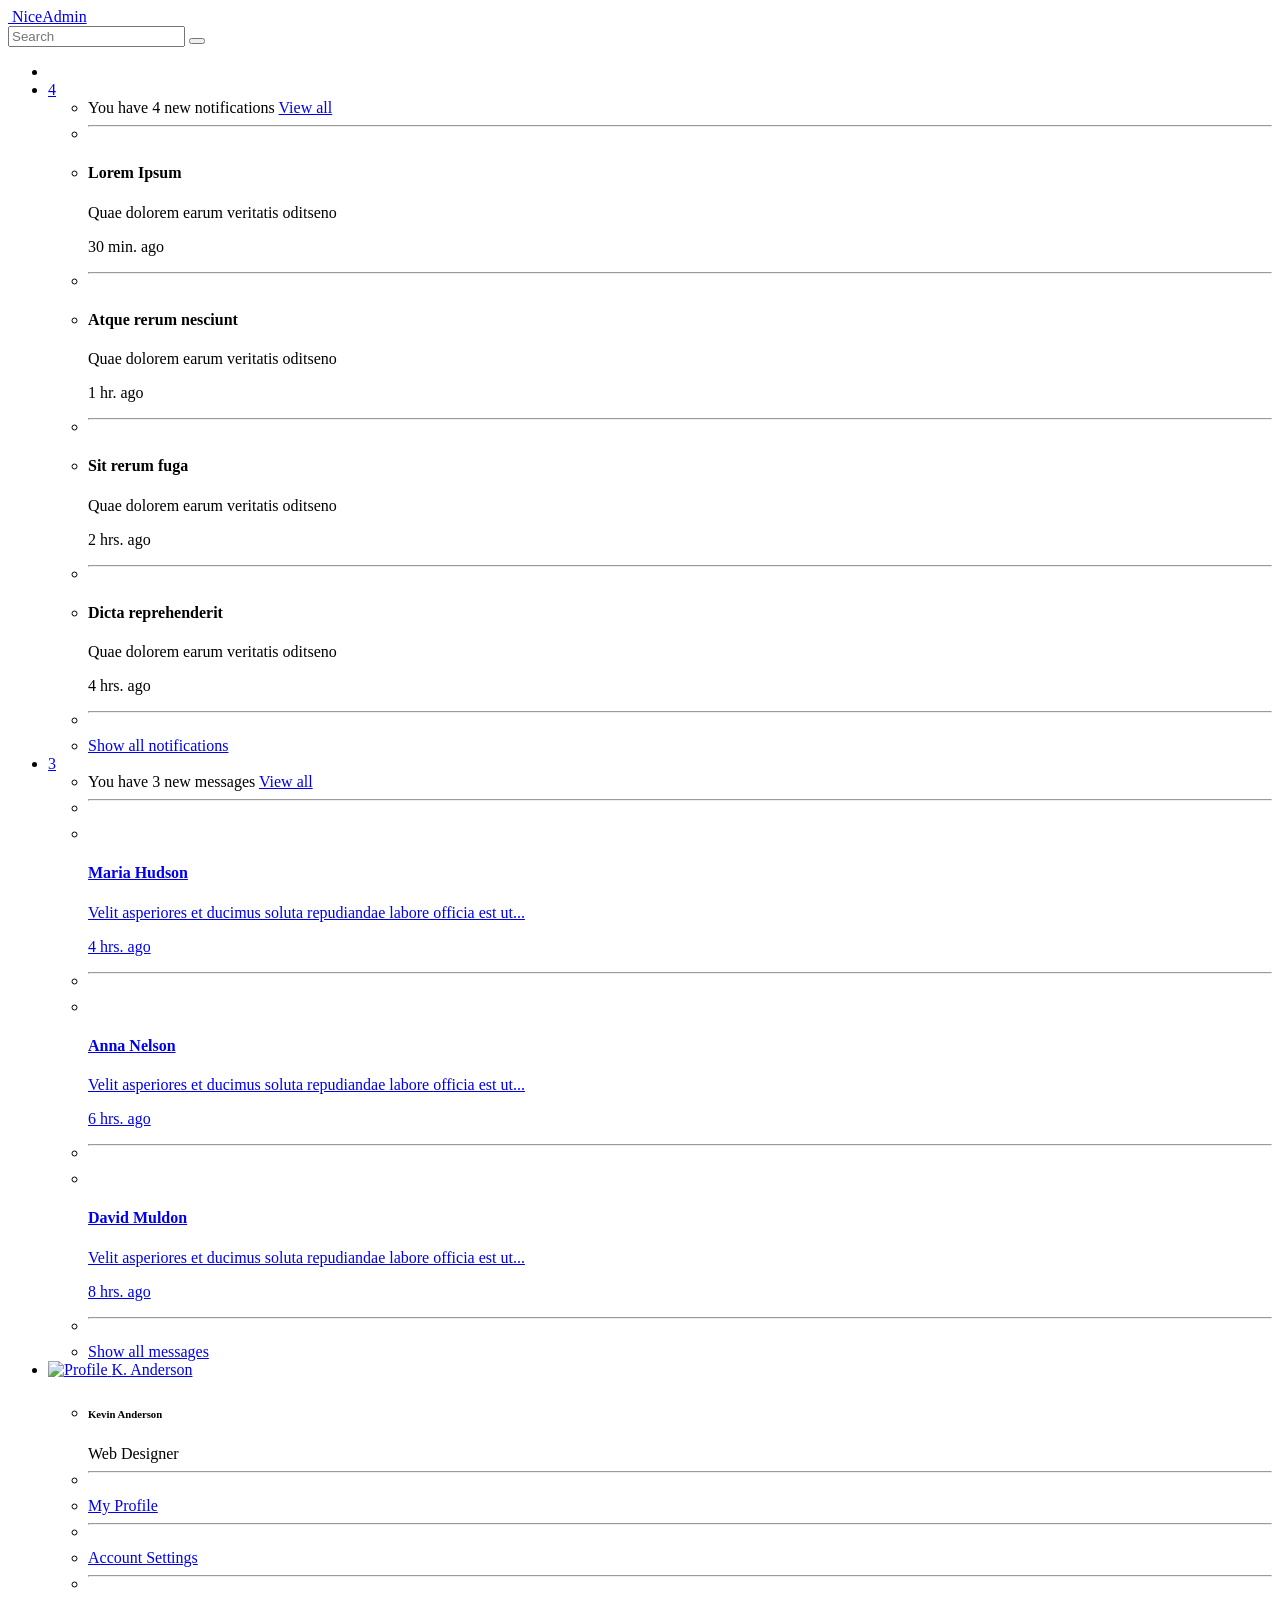
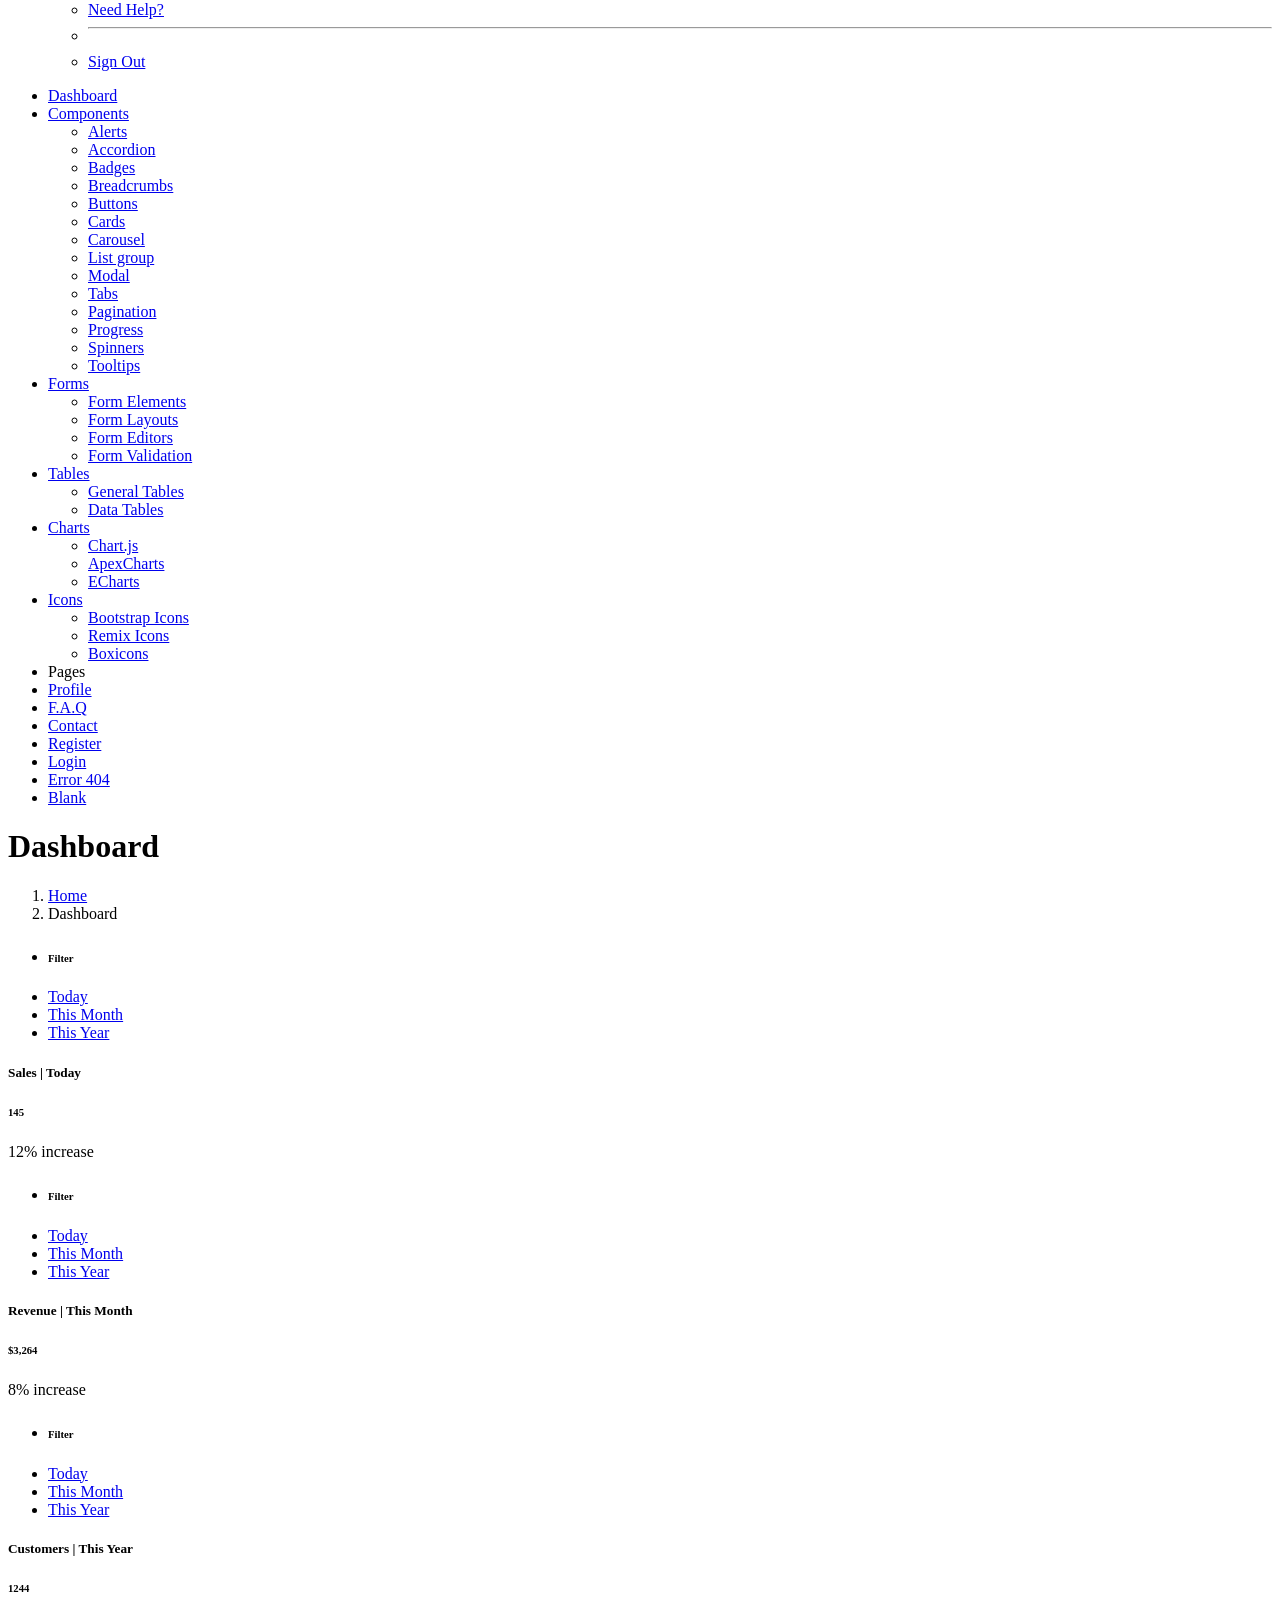
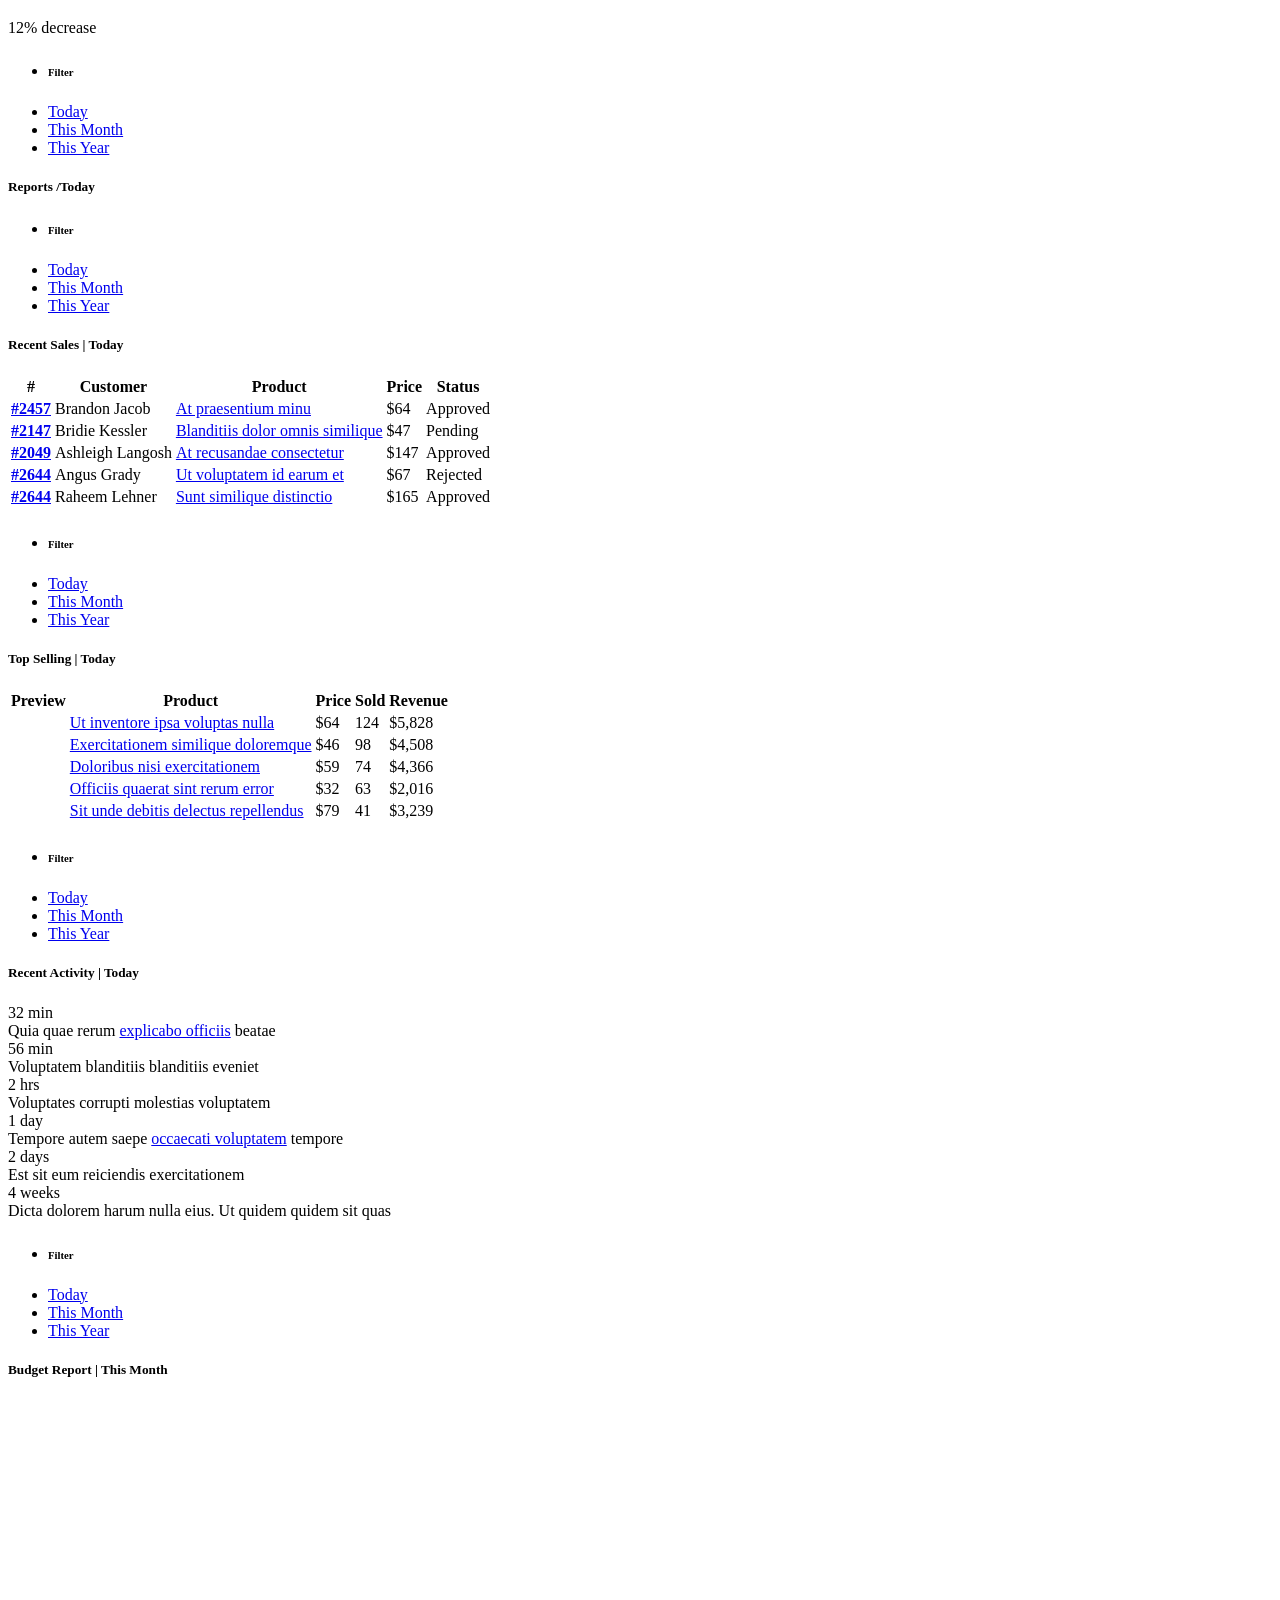
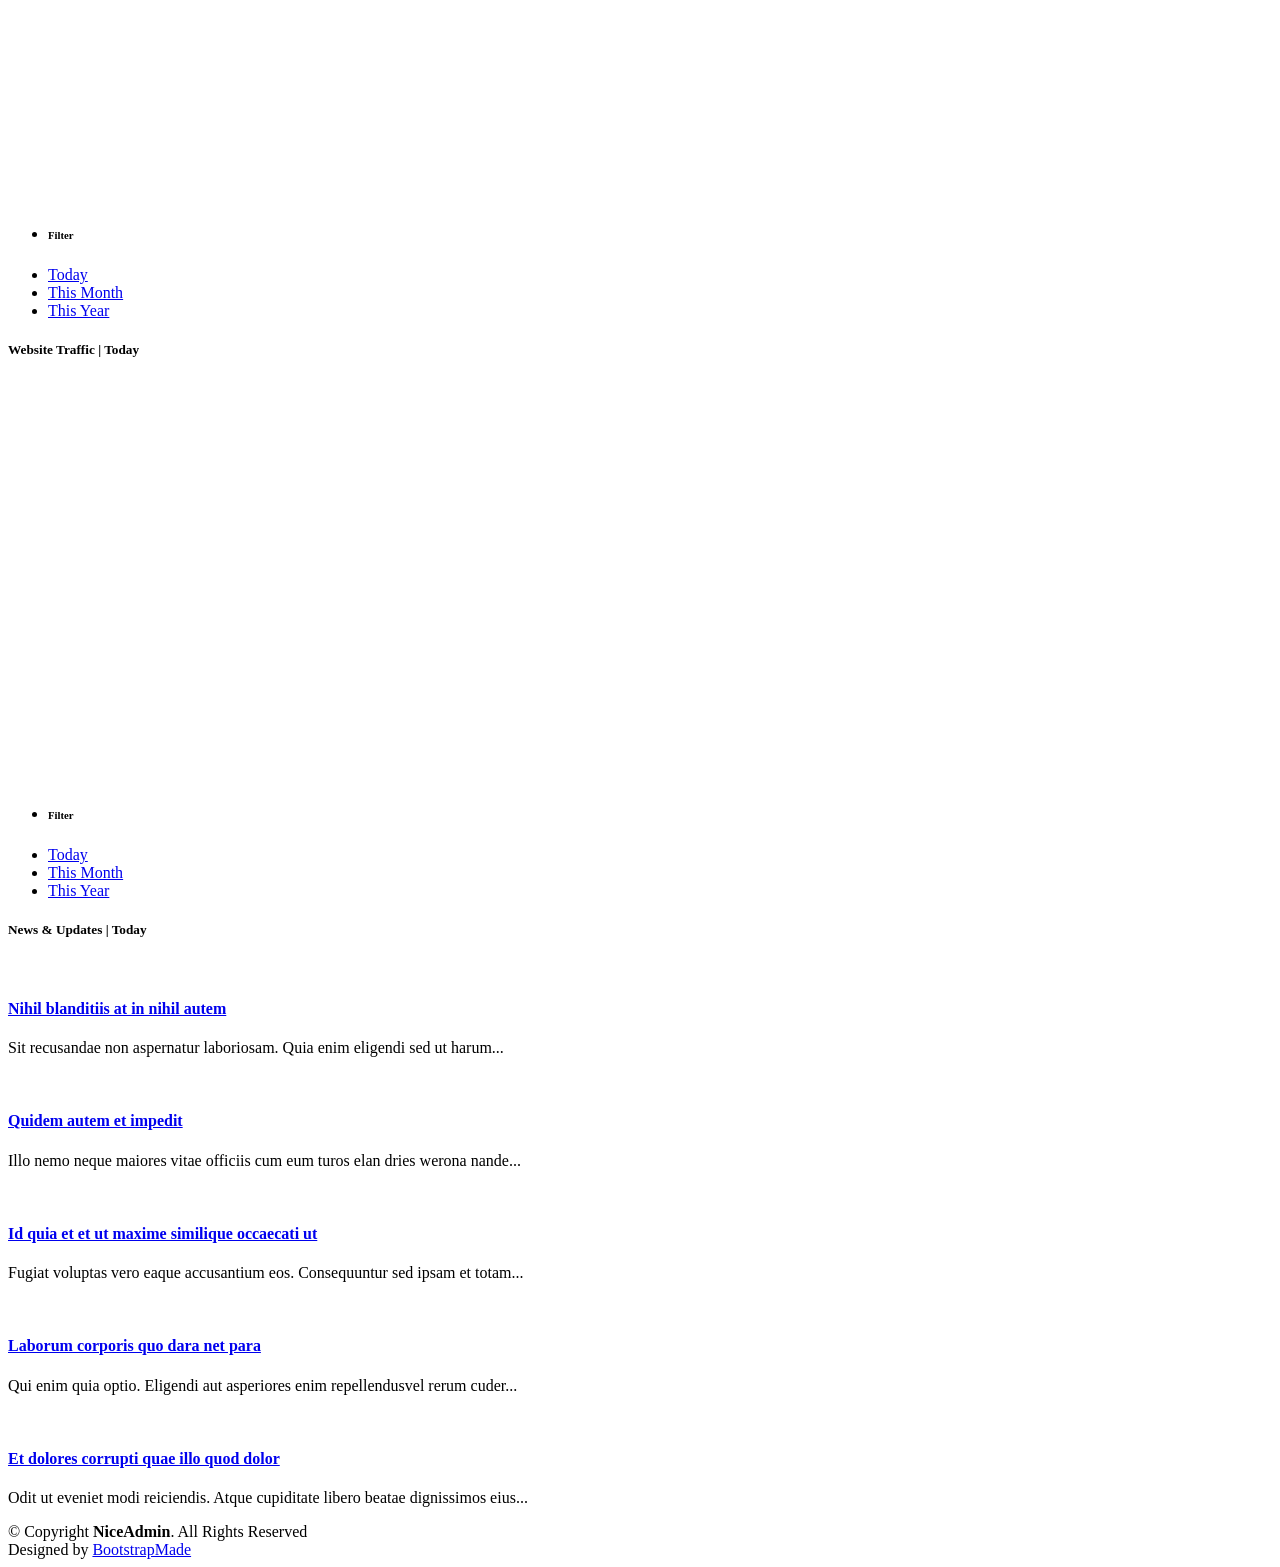
==== src/main/resources/templates/admin/index.html @ d0cbc2a8 "뷰 개발 - 부트스트랩 템플릿" ====
<!DOCTYPE html>
<html lang="en">

<head>
    <meta charset="utf-8">
    <meta content="width=device-width, initial-scale=1.0" name="viewport">

    <title>Dashboard - NiceAdmin Bootstrap Template</title>
    <meta content="" name="description">
    <meta content="" name="keywords">

    <!-- Favicons -->
    <link href="assets/img/favicon.png" rel="icon">
    <link href="assets/img/apple-touch-icon.png" rel="apple-touch-icon">

    <!-- Google Fonts -->
    <link href="https://fonts.gstatic.com" rel="preconnect">
    <link href="https://fonts.googleapis.com/css?family=Open+Sans:300,300i,400,400i,600,600i,700,700i|Nunito:300,300i,400,400i,600,600i,700,700i|Poppins:300,300i,400,400i,500,500i,600,600i,700,700i" rel="stylesheet">

    <!-- Vendor CSS Files -->
    <link href="assets/vendor/bootstrap/css/bootstrap.min.css" rel="stylesheet">
    <link href="assets/vendor/bootstrap-icons/bootstrap-icons.css" rel="stylesheet">
    <link href="assets/vendor/boxicons/css/boxicons.min.css" rel="stylesheet">
    <link href="assets/vendor/quill/quill.snow.css" rel="stylesheet">
    <link href="assets/vendor/quill/quill.bubble.css" rel="stylesheet">
    <link href="assets/vendor/remixicon/remixicon.css" rel="stylesheet">
    <link href="assets/vendor/simple-datatables/style.css" rel="stylesheet">

    <!-- Template Main CSS File -->
    <link href="assets/css/style.css" rel="stylesheet">

    <!-- =======================================================
    * Template Name: NiceAdmin
    * Updated: Sep 18 2023 with Bootstrap v5.3.2
    * Template URL: https://bootstrapmade.com/nice-admin-bootstrap-admin-html-template/
    * Author: BootstrapMade.com
    * License: https://bootstrapmade.com/license/
    ======================================================== -->
</head>

<body>

<!-- ======= Header ======= -->
<header id="header" class="header fixed-top d-flex align-items-center">

    <div class="d-flex align-items-center justify-content-between">
        <a href="index.html" class="logo d-flex align-items-center">
            <img src="assets/img/logo.png" alt="">
            <span class="d-none d-lg-block">NiceAdmin</span>
        </a>
        <i class="bi bi-list toggle-sidebar-btn"></i>
    </div><!-- End Logo -->

    <div class="search-bar">
        <form class="search-form d-flex align-items-center" method="POST" action="#">
            <input type="text" name="query" placeholder="Search" title="Enter search keyword">
            <button type="submit" title="Search"><i class="bi bi-search"></i></button>
        </form>
    </div><!-- End Search Bar -->

    <nav class="header-nav ms-auto">
        <ul class="d-flex align-items-center">

            <li class="nav-item d-block d-lg-none">
                <a class="nav-link nav-icon search-bar-toggle " href="#">
                    <i class="bi bi-search"></i>
                </a>
            </li><!-- End Search Icon-->

            <li class="nav-item dropdown">

                <a class="nav-link nav-icon" href="#" data-bs-toggle="dropdown">
                    <i class="bi bi-bell"></i>
                    <span class="badge bg-primary badge-number">4</span>
                </a><!-- End Notification Icon -->

                <ul class="dropdown-menu dropdown-menu-end dropdown-menu-arrow notifications">
                    <li class="dropdown-header">
                        You have 4 new notifications
                        <a href="#"><span class="badge rounded-pill bg-primary p-2 ms-2">View all</span></a>
                    </li>
                    <li>
                        <hr class="dropdown-divider">
                    </li>

                    <li class="notification-item">
                        <i class="bi bi-exclamation-circle text-warning"></i>
                        <div>
                            <h4>Lorem Ipsum</h4>
                            <p>Quae dolorem earum veritatis oditseno</p>
                            <p>30 min. ago</p>
                        </div>
                    </li>

                    <li>
                        <hr class="dropdown-divider">
                    </li>

                    <li class="notification-item">
                        <i class="bi bi-x-circle text-danger"></i>
                        <div>
                            <h4>Atque rerum nesciunt</h4>
                            <p>Quae dolorem earum veritatis oditseno</p>
                            <p>1 hr. ago</p>
                        </div>
                    </li>

                    <li>
                        <hr class="dropdown-divider">
                    </li>

                    <li class="notification-item">
                        <i class="bi bi-check-circle text-success"></i>
                        <div>
                            <h4>Sit rerum fuga</h4>
                            <p>Quae dolorem earum veritatis oditseno</p>
                            <p>2 hrs. ago</p>
                        </div>
                    </li>

                    <li>
                        <hr class="dropdown-divider">
                    </li>

                    <li class="notification-item">
                        <i class="bi bi-info-circle text-primary"></i>
                        <div>
                            <h4>Dicta reprehenderit</h4>
                            <p>Quae dolorem earum veritatis oditseno</p>
                            <p>4 hrs. ago</p>
                        </div>
                    </li>

                    <li>
                        <hr class="dropdown-divider">
                    </li>
                    <li class="dropdown-footer">
                        <a href="#">Show all notifications</a>
                    </li>

                </ul><!-- End Notification Dropdown Items -->

            </li><!-- End Notification Nav -->

            <li class="nav-item dropdown">

                <a class="nav-link nav-icon" href="#" data-bs-toggle="dropdown">
                    <i class="bi bi-chat-left-text"></i>
                    <span class="badge bg-success badge-number">3</span>
                </a><!-- End Messages Icon -->

                <ul class="dropdown-menu dropdown-menu-end dropdown-menu-arrow messages">
                    <li class="dropdown-header">
                        You have 3 new messages
                        <a href="#"><span class="badge rounded-pill bg-primary p-2 ms-2">View all</span></a>
                    </li>
                    <li>
                        <hr class="dropdown-divider">
                    </li>

                    <li class="message-item">
                        <a href="#">
                            <img src="assets/img/messages-1.jpg" alt="" class="rounded-circle">
                            <div>
                                <h4>Maria Hudson</h4>
                                <p>Velit asperiores et ducimus soluta repudiandae labore officia est ut...</p>
                                <p>4 hrs. ago</p>
                            </div>
                        </a>
                    </li>
                    <li>
                        <hr class="dropdown-divider">
                    </li>

                    <li class="message-item">
                        <a href="#">
                            <img src="assets/img/messages-2.jpg" alt="" class="rounded-circle">
                            <div>
                                <h4>Anna Nelson</h4>
                                <p>Velit asperiores et ducimus soluta repudiandae labore officia est ut...</p>
                                <p>6 hrs. ago</p>
                            </div>
                        </a>
                    </li>
                    <li>
                        <hr class="dropdown-divider">
                    </li>

                    <li class="message-item">
                        <a href="#">
                            <img src="assets/img/messages-3.jpg" alt="" class="rounded-circle">
                            <div>
                                <h4>David Muldon</h4>
                                <p>Velit asperiores et ducimus soluta repudiandae labore officia est ut...</p>
                                <p>8 hrs. ago</p>
                            </div>
                        </a>
                    </li>
                    <li>
                        <hr class="dropdown-divider">
                    </li>

                    <li class="dropdown-footer">
                        <a href="#">Show all messages</a>
                    </li>

                </ul><!-- End Messages Dropdown Items -->

            </li><!-- End Messages Nav -->

            <li class="nav-item dropdown pe-3">

                <a class="nav-link nav-profile d-flex align-items-center pe-0" href="#" data-bs-toggle="dropdown">
                    <img src="assets/img/profile-img.jpg" alt="Profile" class="rounded-circle">
                    <span class="d-none d-md-block dropdown-toggle ps-2">K. Anderson</span>
                </a><!-- End Profile Iamge Icon -->

                <ul class="dropdown-menu dropdown-menu-end dropdown-menu-arrow profile">
                    <li class="dropdown-header">
                        <h6>Kevin Anderson</h6>
                        <span>Web Designer</span>
                    </li>
                    <li>
                        <hr class="dropdown-divider">
                    </li>

                    <li>
                        <a class="dropdown-item d-flex align-items-center" href="users-profile.html">
                            <i class="bi bi-person"></i>
                            <span>My Profile</span>
                        </a>
                    </li>
                    <li>
                        <hr class="dropdown-divider">
                    </li>

                    <li>
                        <a class="dropdown-item d-flex align-items-center" href="users-profile.html">
                            <i class="bi bi-gear"></i>
                            <span>Account Settings</span>
                        </a>
                    </li>
                    <li>
                        <hr class="dropdown-divider">
                    </li>

                    <li>
                        <a class="dropdown-item d-flex align-items-center" href="pages-faq.html">
                            <i class="bi bi-question-circle"></i>
                            <span>Need Help?</span>
                        </a>
                    </li>
                    <li>
                        <hr class="dropdown-divider">
                    </li>

                    <li>
                        <a class="dropdown-item d-flex align-items-center" href="#">
                            <i class="bi bi-box-arrow-right"></i>
                            <span>Sign Out</span>
                        </a>
                    </li>

                </ul><!-- End Profile Dropdown Items -->
            </li><!-- End Profile Nav -->

        </ul>
    </nav><!-- End Icons Navigation -->

</header><!-- End Header -->

<!-- ======= Sidebar ======= -->
<aside id="sidebar" class="sidebar">

    <ul class="sidebar-nav" id="sidebar-nav">

        <li class="nav-item">
            <a class="nav-link " href="index.html">
                <i class="bi bi-grid"></i>
                <span>Dashboard</span>
            </a>
        </li><!-- End Dashboard Nav -->

        <li class="nav-item">
            <a class="nav-link collapsed" data-bs-target="#components-nav" data-bs-toggle="collapse" href="#">
                <i class="bi bi-menu-button-wide"></i><span>Components</span><i class="bi bi-chevron-down ms-auto"></i>
            </a>
            <ul id="components-nav" class="nav-content collapse " data-bs-parent="#sidebar-nav">
                <li>
                    <a href="components-alerts.html">
                        <i class="bi bi-circle"></i><span>Alerts</span>
                    </a>
                </li>
                <li>
                    <a href="components-accordion.html">
                        <i class="bi bi-circle"></i><span>Accordion</span>
                    </a>
                </li>
                <li>
                    <a href="components-badges.html">
                        <i class="bi bi-circle"></i><span>Badges</span>
                    </a>
                </li>
                <li>
                    <a href="components-breadcrumbs.html">
                        <i class="bi bi-circle"></i><span>Breadcrumbs</span>
                    </a>
                </li>
                <li>
                    <a href="components-buttons.html">
                        <i class="bi bi-circle"></i><span>Buttons</span>
                    </a>
                </li>
                <li>
                    <a href="components-cards.html">
                        <i class="bi bi-circle"></i><span>Cards</span>
                    </a>
                </li>
                <li>
                    <a href="components-carousel.html">
                        <i class="bi bi-circle"></i><span>Carousel</span>
                    </a>
                </li>
                <li>
                    <a href="components-list-group.html">
                        <i class="bi bi-circle"></i><span>List group</span>
                    </a>
                </li>
                <li>
                    <a href="components-modal.html">
                        <i class="bi bi-circle"></i><span>Modal</span>
                    </a>
                </li>
                <li>
                    <a href="components-tabs.html">
                        <i class="bi bi-circle"></i><span>Tabs</span>
                    </a>
                </li>
                <li>
                    <a href="components-pagination.html">
                        <i class="bi bi-circle"></i><span>Pagination</span>
                    </a>
                </li>
                <li>
                    <a href="components-progress.html">
                        <i class="bi bi-circle"></i><span>Progress</span>
                    </a>
                </li>
                <li>
                    <a href="components-spinners.html">
                        <i class="bi bi-circle"></i><span>Spinners</span>
                    </a>
                </li>
                <li>
                    <a href="components-tooltips.html">
                        <i class="bi bi-circle"></i><span>Tooltips</span>
                    </a>
                </li>
            </ul>
        </li><!-- End Components Nav -->

        <li class="nav-item">
            <a class="nav-link collapsed" data-bs-target="#forms-nav" data-bs-toggle="collapse" href="#">
                <i class="bi bi-journal-text"></i><span>Forms</span><i class="bi bi-chevron-down ms-auto"></i>
            </a>
            <ul id="forms-nav" class="nav-content collapse " data-bs-parent="#sidebar-nav">
                <li>
                    <a href="forms-elements.html">
                        <i class="bi bi-circle"></i><span>Form Elements</span>
                    </a>
                </li>
                <li>
                    <a href="forms-layouts.html">
                        <i class="bi bi-circle"></i><span>Form Layouts</span>
                    </a>
                </li>
                <li>
                    <a href="forms-editors.html">
                        <i class="bi bi-circle"></i><span>Form Editors</span>
                    </a>
                </li>
                <li>
                    <a href="forms-validation.html">
                        <i class="bi bi-circle"></i><span>Form Validation</span>
                    </a>
                </li>
            </ul>
        </li><!-- End Forms Nav -->

        <li class="nav-item">
            <a class="nav-link collapsed" data-bs-target="#tables-nav" data-bs-toggle="collapse" href="#">
                <i class="bi bi-layout-text-window-reverse"></i><span>Tables</span><i class="bi bi-chevron-down ms-auto"></i>
            </a>
            <ul id="tables-nav" class="nav-content collapse " data-bs-parent="#sidebar-nav">
                <li>
                    <a href="tables-general.html">
                        <i class="bi bi-circle"></i><span>General Tables</span>
                    </a>
                </li>
                <li>
                    <a href="tables-data.html">
                        <i class="bi bi-circle"></i><span>Data Tables</span>
                    </a>
                </li>
            </ul>
        </li><!-- End Tables Nav -->

        <li class="nav-item">
            <a class="nav-link collapsed" data-bs-target="#charts-nav" data-bs-toggle="collapse" href="#">
                <i class="bi bi-bar-chart"></i><span>Charts</span><i class="bi bi-chevron-down ms-auto"></i>
            </a>
            <ul id="charts-nav" class="nav-content collapse " data-bs-parent="#sidebar-nav">
                <li>
                    <a href="charts-chartjs.html">
                        <i class="bi bi-circle"></i><span>Chart.js</span>
                    </a>
                </li>
                <li>
                    <a href="charts-apexcharts.html">
                        <i class="bi bi-circle"></i><span>ApexCharts</span>
                    </a>
                </li>
                <li>
                    <a href="charts-echarts.html">
                        <i class="bi bi-circle"></i><span>ECharts</span>
                    </a>
                </li>
            </ul>
        </li><!-- End Charts Nav -->

        <li class="nav-item">
            <a class="nav-link collapsed" data-bs-target="#icons-nav" data-bs-toggle="collapse" href="#">
                <i class="bi bi-gem"></i><span>Icons</span><i class="bi bi-chevron-down ms-auto"></i>
            </a>
            <ul id="icons-nav" class="nav-content collapse " data-bs-parent="#sidebar-nav">
                <li>
                    <a href="icons-bootstrap.html">
                        <i class="bi bi-circle"></i><span>Bootstrap Icons</span>
                    </a>
                </li>
                <li>
                    <a href="icons-remix.html">
                        <i class="bi bi-circle"></i><span>Remix Icons</span>
                    </a>
                </li>
                <li>
                    <a href="icons-boxicons.html">
                        <i class="bi bi-circle"></i><span>Boxicons</span>
                    </a>
                </li>
            </ul>
        </li><!-- End Icons Nav -->

        <li class="nav-heading">Pages</li>

        <li class="nav-item">
            <a class="nav-link collapsed" href="users-profile.html">
                <i class="bi bi-person"></i>
                <span>Profile</span>
            </a>
        </li><!-- End Profile Page Nav -->

        <li class="nav-item">
            <a class="nav-link collapsed" href="pages-faq.html">
                <i class="bi bi-question-circle"></i>
                <span>F.A.Q</span>
            </a>
        </li><!-- End F.A.Q Page Nav -->

        <li class="nav-item">
            <a class="nav-link collapsed" href="pages-contact.html">
                <i class="bi bi-envelope"></i>
                <span>Contact</span>
            </a>
        </li><!-- End Contact Page Nav -->

        <li class="nav-item">
            <a class="nav-link collapsed" href="pages-register.html">
                <i class="bi bi-card-list"></i>
                <span>Register</span>
            </a>
        </li><!-- End Register Page Nav -->

        <li class="nav-item">
            <a class="nav-link collapsed" href="pages-login.html">
                <i class="bi bi-box-arrow-in-right"></i>
                <span>Login</span>
            </a>
        </li><!-- End Login Page Nav -->

        <li class="nav-item">
            <a class="nav-link collapsed" href="pages-error-404.html">
                <i class="bi bi-dash-circle"></i>
                <span>Error 404</span>
            </a>
        </li><!-- End Error 404 Page Nav -->

        <li class="nav-item">
            <a class="nav-link collapsed" href="pages-blank.html">
                <i class="bi bi-file-earmark"></i>
                <span>Blank</span>
            </a>
        </li><!-- End Blank Page Nav -->

    </ul>

</aside><!-- End Sidebar-->

<main id="main" class="main">

    <div class="pagetitle">
        <h1>Dashboard</h1>
        <nav>
            <ol class="breadcrumb">
                <li class="breadcrumb-item"><a href="index.html">Home</a></li>
                <li class="breadcrumb-item active">Dashboard</li>
            </ol>
        </nav>
    </div><!-- End Page Title -->

    <section class="section dashboard">
        <div class="row">

            <!-- Left side columns -->
            <div class="col-lg-8">
                <div class="row">

                    <!-- Sales Card -->
                    <div class="col-xxl-4 col-md-6">
                        <div class="card info-card sales-card">

                            <div class="filter">
                                <a class="icon" href="#" data-bs-toggle="dropdown"><i class="bi bi-three-dots"></i></a>
                                <ul class="dropdown-menu dropdown-menu-end dropdown-menu-arrow">
                                    <li class="dropdown-header text-start">
                                        <h6>Filter</h6>
                                    </li>

                                    <li><a class="dropdown-item" href="#">Today</a></li>
                                    <li><a class="dropdown-item" href="#">This Month</a></li>
                                    <li><a class="dropdown-item" href="#">This Year</a></li>
                                </ul>
                            </div>

                            <div class="card-body">
                                <h5 class="card-title">Sales <span>| Today</span></h5>

                                <div class="d-flex align-items-center">
                                    <div class="card-icon rounded-circle d-flex align-items-center justify-content-center">
                                        <i class="bi bi-cart"></i>
                                    </div>
                                    <div class="ps-3">
                                        <h6>145</h6>
                                        <span class="text-success small pt-1 fw-bold">12%</span> <span class="text-muted small pt-2 ps-1">increase</span>

                                    </div>
                                </div>
                            </div>

                        </div>
                    </div><!-- End Sales Card -->

                    <!-- Revenue Card -->
                    <div class="col-xxl-4 col-md-6">
                        <div class="card info-card revenue-card">

                            <div class="filter">
                                <a class="icon" href="#" data-bs-toggle="dropdown"><i class="bi bi-three-dots"></i></a>
                                <ul class="dropdown-menu dropdown-menu-end dropdown-menu-arrow">
                                    <li class="dropdown-header text-start">
                                        <h6>Filter</h6>
                                    </li>

                                    <li><a class="dropdown-item" href="#">Today</a></li>
                                    <li><a class="dropdown-item" href="#">This Month</a></li>
                                    <li><a class="dropdown-item" href="#">This Year</a></li>
                                </ul>
                            </div>

                            <div class="card-body">
                                <h5 class="card-title">Revenue <span>| This Month</span></h5>

                                <div class="d-flex align-items-center">
                                    <div class="card-icon rounded-circle d-flex align-items-center justify-content-center">
                                        <i class="bi bi-currency-dollar"></i>
                                    </div>
                                    <div class="ps-3">
                                        <h6>$3,264</h6>
                                        <span class="text-success small pt-1 fw-bold">8%</span> <span class="text-muted small pt-2 ps-1">increase</span>

                                    </div>
                                </div>
                            </div>

                        </div>
                    </div><!-- End Revenue Card -->

                    <!-- Customers Card -->
                    <div class="col-xxl-4 col-xl-12">

                        <div class="card info-card customers-card">

                            <div class="filter">
                                <a class="icon" href="#" data-bs-toggle="dropdown"><i class="bi bi-three-dots"></i></a>
                                <ul class="dropdown-menu dropdown-menu-end dropdown-menu-arrow">
                                    <li class="dropdown-header text-start">
                                        <h6>Filter</h6>
                                    </li>

                                    <li><a class="dropdown-item" href="#">Today</a></li>
                                    <li><a class="dropdown-item" href="#">This Month</a></li>
                                    <li><a class="dropdown-item" href="#">This Year</a></li>
                                </ul>
                            </div>

                            <div class="card-body">
                                <h5 class="card-title">Customers <span>| This Year</span></h5>

                                <div class="d-flex align-items-center">
                                    <div class="card-icon rounded-circle d-flex align-items-center justify-content-center">
                                        <i class="bi bi-people"></i>
                                    </div>
                                    <div class="ps-3">
                                        <h6>1244</h6>
                                        <span class="text-danger small pt-1 fw-bold">12%</span> <span class="text-muted small pt-2 ps-1">decrease</span>

                                    </div>
                                </div>

                            </div>
                        </div>

                    </div><!-- End Customers Card -->

                    <!-- Reports -->
                    <div class="col-12">
                        <div class="card">

                            <div class="filter">
                                <a class="icon" href="#" data-bs-toggle="dropdown"><i class="bi bi-three-dots"></i></a>
                                <ul class="dropdown-menu dropdown-menu-end dropdown-menu-arrow">
                                    <li class="dropdown-header text-start">
                                        <h6>Filter</h6>
                                    </li>

                                    <li><a class="dropdown-item" href="#">Today</a></li>
                                    <li><a class="dropdown-item" href="#">This Month</a></li>
                                    <li><a class="dropdown-item" href="#">This Year</a></li>
                                </ul>
                            </div>

                            <div class="card-body">
                                <h5 class="card-title">Reports <span>/Today</span></h5>

                                <!-- Line Chart -->
                                <div id="reportsChart"></div>

                                <script>
                                  document.addEventListener("DOMContentLoaded", () => {
                                    new ApexCharts(document.querySelector("#reportsChart"), {
                                      series: [{
                                        name: 'Sales',
                                        data: [31, 40, 28, 51, 42, 82, 56],
                                      }, {
                                        name: 'Revenue',
                                        data: [11, 32, 45, 32, 34, 52, 41]
                                      }, {
                                        name: 'Customers',
                                        data: [15, 11, 32, 18, 9, 24, 11]
                                      }],
                                      chart: {
                                        height: 350,
                                        type: 'area',
                                        toolbar: {
                                          show: false
                                        },
                                      },
                                      markers: {
                                        size: 4
                                      },
                                      colors: ['#4154f1', '#2eca6a', '#ff771d'],
                                      fill: {
                                        type: "gradient",
                                        gradient: {
                                          shadeIntensity: 1,
                                          opacityFrom: 0.3,
                                          opacityTo: 0.4,
                                          stops: [0, 90, 100]
                                        }
                                      },
                                      dataLabels: {
                                        enabled: false
                                      },
                                      stroke: {
                                        curve: 'smooth',
                                        width: 2
                                      },
                                      xaxis: {
                                        type: 'datetime',
                                        categories: ["2018-09-19T00:00:00.000Z", "2018-09-19T01:30:00.000Z", "2018-09-19T02:30:00.000Z", "2018-09-19T03:30:00.000Z", "2018-09-19T04:30:00.000Z", "2018-09-19T05:30:00.000Z", "2018-09-19T06:30:00.000Z"]
                                      },
                                      tooltip: {
                                        x: {
                                          format: 'dd/MM/yy HH:mm'
                                        },
                                      }
                                    }).render();
                                  });
                                </script>
                                <!-- End Line Chart -->

                            </div>

                        </div>
                    </div><!-- End Reports -->

                    <!-- Recent Sales -->
                    <div class="col-12">
                        <div class="card recent-sales overflow-auto">

                            <div class="filter">
                                <a class="icon" href="#" data-bs-toggle="dropdown"><i class="bi bi-three-dots"></i></a>
                                <ul class="dropdown-menu dropdown-menu-end dropdown-menu-arrow">
                                    <li class="dropdown-header text-start">
                                        <h6>Filter</h6>
                                    </li>

                                    <li><a class="dropdown-item" href="#">Today</a></li>
                                    <li><a class="dropdown-item" href="#">This Month</a></li>
                                    <li><a class="dropdown-item" href="#">This Year</a></li>
                                </ul>
                            </div>

                            <div class="card-body">
                                <h5 class="card-title">Recent Sales <span>| Today</span></h5>

                                <table class="table table-borderless datatable">
                                    <thead>
                                    <tr>
                                        <th scope="col">#</th>
                                        <th scope="col">Customer</th>
                                        <th scope="col">Product</th>
                                        <th scope="col">Price</th>
                                        <th scope="col">Status</th>
                                    </tr>
                                    </thead>
                                    <tbody>
                                    <tr>
                                        <th scope="row"><a href="#">#2457</a></th>
                                        <td>Brandon Jacob</td>
                                        <td><a href="#" class="text-primary">At praesentium minu</a></td>
                                        <td>$64</td>
                                        <td><span class="badge bg-success">Approved</span></td>
                                    </tr>
                                    <tr>
                                        <th scope="row"><a href="#">#2147</a></th>
                                        <td>Bridie Kessler</td>
                                        <td><a href="#" class="text-primary">Blanditiis dolor omnis similique</a></td>
                                        <td>$47</td>
                                        <td><span class="badge bg-warning">Pending</span></td>
                                    </tr>
                                    <tr>
                                        <th scope="row"><a href="#">#2049</a></th>
                                        <td>Ashleigh Langosh</td>
                                        <td><a href="#" class="text-primary">At recusandae consectetur</a></td>
                                        <td>$147</td>
                                        <td><span class="badge bg-success">Approved</span></td>
                                    </tr>
                                    <tr>
                                        <th scope="row"><a href="#">#2644</a></th>
                                        <td>Angus Grady</td>
                                        <td><a href="#" class="text-primar">Ut voluptatem id earum et</a></td>
                                        <td>$67</td>
                                        <td><span class="badge bg-danger">Rejected</span></td>
                                    </tr>
                                    <tr>
                                        <th scope="row"><a href="#">#2644</a></th>
                                        <td>Raheem Lehner</td>
                                        <td><a href="#" class="text-primary">Sunt similique distinctio</a></td>
                                        <td>$165</td>
                                        <td><span class="badge bg-success">Approved</span></td>
                                    </tr>
                                    </tbody>
                                </table>

                            </div>

                        </div>
                    </div><!-- End Recent Sales -->

                    <!-- Top Selling -->
                    <div class="col-12">
                        <div class="card top-selling overflow-auto">

                            <div class="filter">
                                <a class="icon" href="#" data-bs-toggle="dropdown"><i class="bi bi-three-dots"></i></a>
                                <ul class="dropdown-menu dropdown-menu-end dropdown-menu-arrow">
                                    <li class="dropdown-header text-start">
                                        <h6>Filter</h6>
                                    </li>

                                    <li><a class="dropdown-item" href="#">Today</a></li>
                                    <li><a class="dropdown-item" href="#">This Month</a></li>
                                    <li><a class="dropdown-item" href="#">This Year</a></li>
                                </ul>
                            </div>

                            <div class="card-body pb-0">
                                <h5 class="card-title">Top Selling <span>| Today</span></h5>

                                <table class="table table-borderless">
                                    <thead>
                                    <tr>
                                        <th scope="col">Preview</th>
                                        <th scope="col">Product</th>
                                        <th scope="col">Price</th>
                                        <th scope="col">Sold</th>
                                        <th scope="col">Revenue</th>
                                    </tr>
                                    </thead>
                                    <tbody>
                                    <tr>
                                        <th scope="row"><a href="#"><img src="assets/img/product-1.jpg" alt=""></a></th>
                                        <td><a href="#" class="text-primary fw-bold">Ut inventore ipsa voluptas nulla</a></td>
                                        <td>$64</td>
                                        <td class="fw-bold">124</td>
                                        <td>$5,828</td>
                                    </tr>
                                    <tr>
                                        <th scope="row"><a href="#"><img src="assets/img/product-2.jpg" alt=""></a></th>
                                        <td><a href="#" class="text-primary fw-bold">Exercitationem similique doloremque</a></td>
                                        <td>$46</td>
                                        <td class="fw-bold">98</td>
                                        <td>$4,508</td>
                                    </tr>
                                    <tr>
                                        <th scope="row"><a href="#"><img src="assets/img/product-3.jpg" alt=""></a></th>
                                        <td><a href="#" class="text-primary fw-bold">Doloribus nisi exercitationem</a></td>
                                        <td>$59</td>
                                        <td class="fw-bold">74</td>
                                        <td>$4,366</td>
                                    </tr>
                                    <tr>
                                        <th scope="row"><a href="#"><img src="assets/img/product-4.jpg" alt=""></a></th>
                                        <td><a href="#" class="text-primary fw-bold">Officiis quaerat sint rerum error</a></td>
                                        <td>$32</td>
                                        <td class="fw-bold">63</td>
                                        <td>$2,016</td>
                                    </tr>
                                    <tr>
                                        <th scope="row"><a href="#"><img src="assets/img/product-5.jpg" alt=""></a></th>
                                        <td><a href="#" class="text-primary fw-bold">Sit unde debitis delectus repellendus</a></td>
                                        <td>$79</td>
                                        <td class="fw-bold">41</td>
                                        <td>$3,239</td>
                                    </tr>
                                    </tbody>
                                </table>

                            </div>

                        </div>
                    </div><!-- End Top Selling -->

                </div>
            </div><!-- End Left side columns -->

            <!-- Right side columns -->
            <div class="col-lg-4">

                <!-- Recent Activity -->
                <div class="card">
                    <div class="filter">
                        <a class="icon" href="#" data-bs-toggle="dropdown"><i class="bi bi-three-dots"></i></a>
                        <ul class="dropdown-menu dropdown-menu-end dropdown-menu-arrow">
                            <li class="dropdown-header text-start">
                                <h6>Filter</h6>
                            </li>

                            <li><a class="dropdown-item" href="#">Today</a></li>
                            <li><a class="dropdown-item" href="#">This Month</a></li>
                            <li><a class="dropdown-item" href="#">This Year</a></li>
                        </ul>
                    </div>

                    <div class="card-body">
                        <h5 class="card-title">Recent Activity <span>| Today</span></h5>

                        <div class="activity">

                            <div class="activity-item d-flex">
                                <div class="activite-label">32 min</div>
                                <i class='bi bi-circle-fill activity-badge text-success align-self-start'></i>
                                <div class="activity-content">
                                    Quia quae rerum <a href="#" class="fw-bold text-dark">explicabo officiis</a> beatae
                                </div>
                            </div><!-- End activity item-->

                            <div class="activity-item d-flex">
                                <div class="activite-label">56 min</div>
                                <i class='bi bi-circle-fill activity-badge text-danger align-self-start'></i>
                                <div class="activity-content">
                                    Voluptatem blanditiis blanditiis eveniet
                                </div>
                            </div><!-- End activity item-->

                            <div class="activity-item d-flex">
                                <div class="activite-label">2 hrs</div>
                                <i class='bi bi-circle-fill activity-badge text-primary align-self-start'></i>
                                <div class="activity-content">
                                    Voluptates corrupti molestias voluptatem
                                </div>
                            </div><!-- End activity item-->

                            <div class="activity-item d-flex">
                                <div class="activite-label">1 day</div>
                                <i class='bi bi-circle-fill activity-badge text-info align-self-start'></i>
                                <div class="activity-content">
                                    Tempore autem saepe <a href="#" class="fw-bold text-dark">occaecati voluptatem</a> tempore
                                </div>
                            </div><!-- End activity item-->

                            <div class="activity-item d-flex">
                                <div class="activite-label">2 days</div>
                                <i class='bi bi-circle-fill activity-badge text-warning align-self-start'></i>
                                <div class="activity-content">
                                    Est sit eum reiciendis exercitationem
                                </div>
                            </div><!-- End activity item-->

                            <div class="activity-item d-flex">
                                <div class="activite-label">4 weeks</div>
                                <i class='bi bi-circle-fill activity-badge text-muted align-self-start'></i>
                                <div class="activity-content">
                                    Dicta dolorem harum nulla eius. Ut quidem quidem sit quas
                                </div>
                            </div><!-- End activity item-->

                        </div>

                    </div>
                </div><!-- End Recent Activity -->

                <!-- Budget Report -->
                <div class="card">
                    <div class="filter">
                        <a class="icon" href="#" data-bs-toggle="dropdown"><i class="bi bi-three-dots"></i></a>
                        <ul class="dropdown-menu dropdown-menu-end dropdown-menu-arrow">
                            <li class="dropdown-header text-start">
                                <h6>Filter</h6>
                            </li>

                            <li><a class="dropdown-item" href="#">Today</a></li>
                            <li><a class="dropdown-item" href="#">This Month</a></li>
                            <li><a class="dropdown-item" href="#">This Year</a></li>
                        </ul>
                    </div>

                    <div class="card-body pb-0">
                        <h5 class="card-title">Budget Report <span>| This Month</span></h5>

                        <div id="budgetChart" style="min-height: 400px;" class="echart"></div>

                        <script>
                          document.addEventListener("DOMContentLoaded", () => {
                            var budgetChart = echarts.init(document.querySelector("#budgetChart")).setOption({
                              legend: {
                                data: ['Allocated Budget', 'Actual Spending']
                              },
                              radar: {
                                // shape: 'circle',
                                indicator: [{
                                  name: 'Sales',
                                  max: 6500
                                },
                                  {
                                    name: 'Administration',
                                    max: 16000
                                  },
                                  {
                                    name: 'Information Technology',
                                    max: 30000
                                  },
                                  {
                                    name: 'Customer Support',
                                    max: 38000
                                  },
                                  {
                                    name: 'Development',
                                    max: 52000
                                  },
                                  {
                                    name: 'Marketing',
                                    max: 25000
                                  }
                                ]
                              },
                              series: [{
                                name: 'Budget vs spending',
                                type: 'radar',
                                data: [{
                                  value: [4200, 3000, 20000, 35000, 50000, 18000],
                                  name: 'Allocated Budget'
                                },
                                  {
                                    value: [5000, 14000, 28000, 26000, 42000, 21000],
                                    name: 'Actual Spending'
                                  }
                                ]
                              }]
                            });
                          });
                        </script>

                    </div>
                </div><!-- End Budget Report -->

                <!-- Website Traffic -->
                <div class="card">
                    <div class="filter">
                        <a class="icon" href="#" data-bs-toggle="dropdown"><i class="bi bi-three-dots"></i></a>
                        <ul class="dropdown-menu dropdown-menu-end dropdown-menu-arrow">
                            <li class="dropdown-header text-start">
                                <h6>Filter</h6>
                            </li>

                            <li><a class="dropdown-item" href="#">Today</a></li>
                            <li><a class="dropdown-item" href="#">This Month</a></li>
                            <li><a class="dropdown-item" href="#">This Year</a></li>
                        </ul>
                    </div>

                    <div class="card-body pb-0">
                        <h5 class="card-title">Website Traffic <span>| Today</span></h5>

                        <div id="trafficChart" style="min-height: 400px;" class="echart"></div>

                        <script>
                          document.addEventListener("DOMContentLoaded", () => {
                            echarts.init(document.querySelector("#trafficChart")).setOption({
                              tooltip: {
                                trigger: 'item'
                              },
                              legend: {
                                top: '5%',
                                left: 'center'
                              },
                              series: [{
                                name: 'Access From',
                                type: 'pie',
                                radius: ['40%', '70%'],
                                avoidLabelOverlap: false,
                                label: {
                                  show: false,
                                  position: 'center'
                                },
                                emphasis: {
                                  label: {
                                    show: true,
                                    fontSize: '18',
                                    fontWeight: 'bold'
                                  }
                                },
                                labelLine: {
                                  show: false
                                },
                                data: [{
                                  value: 1048,
                                  name: 'Search Engine'
                                },
                                  {
                                    value: 735,
                                    name: 'Direct'
                                  },
                                  {
                                    value: 580,
                                    name: 'Email'
                                  },
                                  {
                                    value: 484,
                                    name: 'Union Ads'
                                  },
                                  {
                                    value: 300,
                                    name: 'Video Ads'
                                  }
                                ]
                              }]
                            });
                          });
                        </script>

                    </div>
                </div><!-- End Website Traffic -->

                <!-- News & Updates Traffic -->
                <div class="card">
                    <div class="filter">
                        <a class="icon" href="#" data-bs-toggle="dropdown"><i class="bi bi-three-dots"></i></a>
                        <ul class="dropdown-menu dropdown-menu-end dropdown-menu-arrow">
                            <li class="dropdown-header text-start">
                                <h6>Filter</h6>
                            </li>

                            <li><a class="dropdown-item" href="#">Today</a></li>
                            <li><a class="dropdown-item" href="#">This Month</a></li>
                            <li><a class="dropdown-item" href="#">This Year</a></li>
                        </ul>
                    </div>

                    <div class="card-body pb-0">
                        <h5 class="card-title">News &amp; Updates <span>| Today</span></h5>

                        <div class="news">
                            <div class="post-item clearfix">
                                <img src="assets/img/news-1.jpg" alt="">
                                <h4><a href="#">Nihil blanditiis at in nihil autem</a></h4>
                                <p>Sit recusandae non aspernatur laboriosam. Quia enim eligendi sed ut harum...</p>
                            </div>

                            <div class="post-item clearfix">
                                <img src="assets/img/news-2.jpg" alt="">
                                <h4><a href="#">Quidem autem et impedit</a></h4>
                                <p>Illo nemo neque maiores vitae officiis cum eum turos elan dries werona nande...</p>
                            </div>

                            <div class="post-item clearfix">
                                <img src="assets/img/news-3.jpg" alt="">
                                <h4><a href="#">Id quia et et ut maxime similique occaecati ut</a></h4>
                                <p>Fugiat voluptas vero eaque accusantium eos. Consequuntur sed ipsam et totam...</p>
                            </div>

                            <div class="post-item clearfix">
                                <img src="assets/img/news-4.jpg" alt="">
                                <h4><a href="#">Laborum corporis quo dara net para</a></h4>
                                <p>Qui enim quia optio. Eligendi aut asperiores enim repellendusvel rerum cuder...</p>
                            </div>

                            <div class="post-item clearfix">
                                <img src="assets/img/news-5.jpg" alt="">
                                <h4><a href="#">Et dolores corrupti quae illo quod dolor</a></h4>
                                <p>Odit ut eveniet modi reiciendis. Atque cupiditate libero beatae dignissimos eius...</p>
                            </div>

                        </div><!-- End sidebar recent posts-->

                    </div>
                </div><!-- End News & Updates -->

            </div><!-- End Right side columns -->

        </div>
    </section>

</main><!-- End #main -->

<!-- ======= Footer ======= -->
<footer id="footer" class="footer">
    <div class="copyright">
        &copy; Copyright <strong><span>NiceAdmin</span></strong>. All Rights Reserved
    </div>
    <div class="credits">
        <!-- All the links in the footer should remain intact. -->
        <!-- You can delete the links only if you purchased the pro version. -->
        <!-- Licensing information: https://bootstrapmade.com/license/ -->
        <!-- Purchase the pro version with working PHP/AJAX contact form: https://bootstrapmade.com/nice-admin-bootstrap-admin-html-template/ -->
        Designed by <a href="https://bootstrapmade.com/">BootstrapMade</a>
    </div>
</footer><!-- End Footer -->

<a href="#" class="back-to-top d-flex align-items-center justify-content-center"><i class="bi bi-arrow-up-short"></i></a>

<!-- Vendor JS Files -->
<script src="assets/vendor/apexcharts/apexcharts.min.js"></script>
<script src="assets/vendor/bootstrap/js/bootstrap.bundle.min.js"></script>
<script src="assets/vendor/chart.js/chart.umd.js"></script>
<script src="assets/vendor/echarts/echarts.min.js"></script>
<script src="assets/vendor/quill/quill.min.js"></script>
<script src="assets/vendor/simple-datatables/simple-datatables.js"></script>
<script src="assets/vendor/tinymce/tinymce.min.js"></script>
<script src="assets/vendor/php-email-form/validate.js"></script>

<!-- Template Main JS File -->
<script src="assets/js/main.js"></script>

</body>

</html>
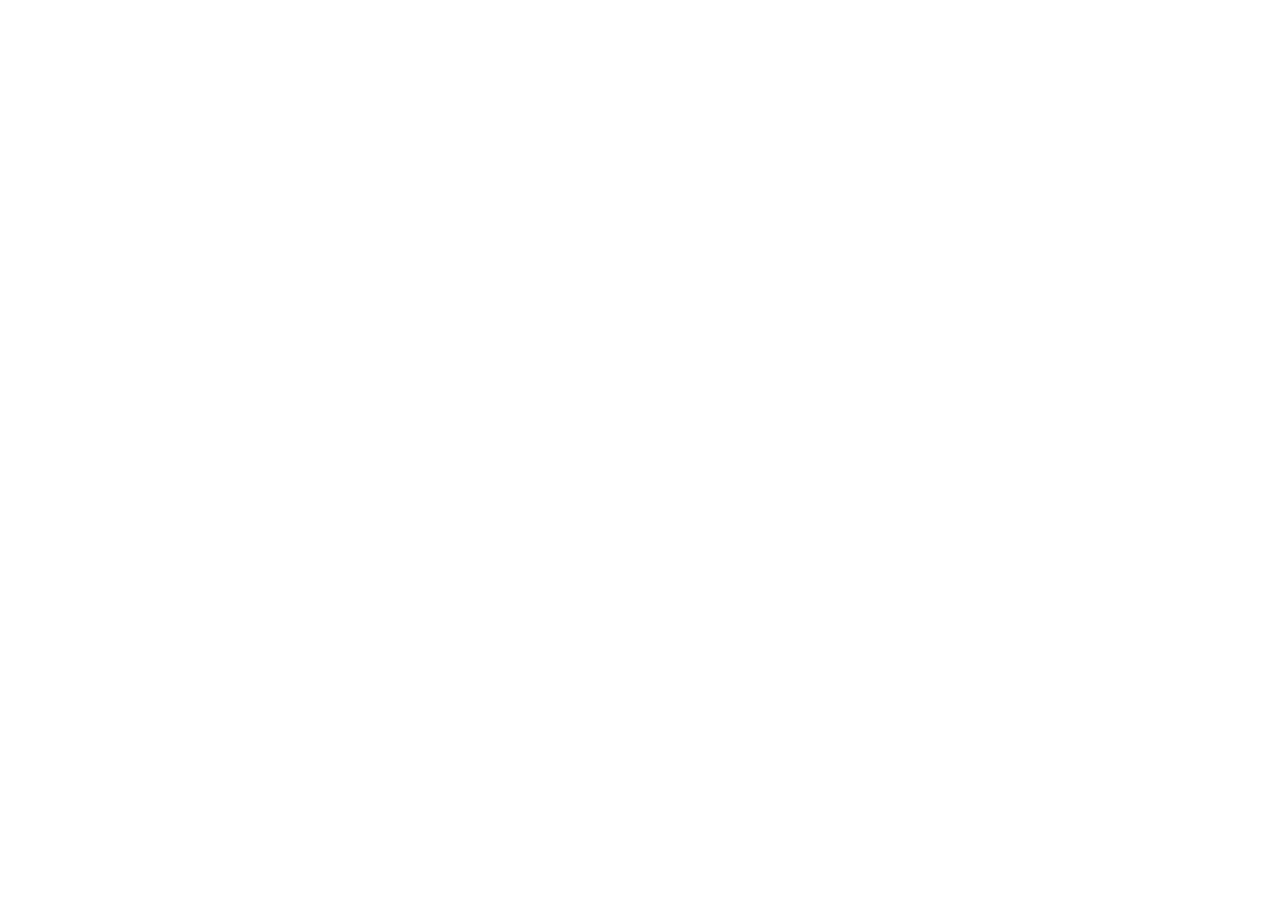
==== commit 03a48f2e: "대시보드 개발 - 뷰" ====
--- a/src/main/resources/templates/admin/index.html
+++ b/src/main/resources/templates/admin/index.html
@@ -1,522 +1,10 @@
 <!DOCTYPE html>
-<html lang="en">
-
-<head>
-    <meta charset="utf-8">
-    <meta content="width=device-width, initial-scale=1.0" name="viewport">
-
-    <title>Dashboard - NiceAdmin Bootstrap Template</title>
-    <meta content="" name="description">
-    <meta content="" name="keywords">
-
-    <!-- Favicons -->
-    <link href="assets/img/favicon.png" rel="icon">
-    <link href="assets/img/apple-touch-icon.png" rel="apple-touch-icon">
-
-    <!-- Google Fonts -->
-    <link href="https://fonts.gstatic.com" rel="preconnect">
-    <link href="https://fonts.googleapis.com/css?family=Open+Sans:300,300i,400,400i,600,600i,700,700i|Nunito:300,300i,400,400i,600,600i,700,700i|Poppins:300,300i,400,400i,500,500i,600,600i,700,700i" rel="stylesheet">
-
-    <!-- Vendor CSS Files -->
-    <link href="assets/vendor/bootstrap/css/bootstrap.min.css" rel="stylesheet">
-    <link href="assets/vendor/bootstrap-icons/bootstrap-icons.css" rel="stylesheet">
-    <link href="assets/vendor/boxicons/css/boxicons.min.css" rel="stylesheet">
-    <link href="assets/vendor/quill/quill.snow.css" rel="stylesheet">
-    <link href="assets/vendor/quill/quill.bubble.css" rel="stylesheet">
-    <link href="assets/vendor/remixicon/remixicon.css" rel="stylesheet">
-    <link href="assets/vendor/simple-datatables/style.css" rel="stylesheet">
-
-    <!-- Template Main CSS File -->
-    <link href="assets/css/style.css" rel="stylesheet">
-
-    <!-- =======================================================
-    * Template Name: NiceAdmin
-    * Updated: Sep 18 2023 with Bootstrap v5.3.2
-    * Template URL: https://bootstrapmade.com/nice-admin-bootstrap-admin-html-template/
-    * Author: BootstrapMade.com
-    * License: https://bootstrapmade.com/license/
-    ======================================================== -->
-</head>
-
+<html lang="ko" xmlns:th="http://www.thymeleaf.org" th:replace="~{admin/layouts/layout-admin :: layout(~{::main})}">
 <body>
-
-<!-- ======= Header ======= -->
-<header id="header" class="header fixed-top d-flex align-items-center">
-
-    <div class="d-flex align-items-center justify-content-between">
-        <a href="index.html" class="logo d-flex align-items-center">
-            <img src="assets/img/logo.png" alt="">
-            <span class="d-none d-lg-block">NiceAdmin</span>
-        </a>
-        <i class="bi bi-list toggle-sidebar-btn"></i>
-    </div><!-- End Logo -->
-
-    <div class="search-bar">
-        <form class="search-form d-flex align-items-center" method="POST" action="#">
-            <input type="text" name="query" placeholder="Search" title="Enter search keyword">
-            <button type="submit" title="Search"><i class="bi bi-search"></i></button>
-        </form>
-    </div><!-- End Search Bar -->
-
-    <nav class="header-nav ms-auto">
-        <ul class="d-flex align-items-center">
-
-            <li class="nav-item d-block d-lg-none">
-                <a class="nav-link nav-icon search-bar-toggle " href="#">
-                    <i class="bi bi-search"></i>
-                </a>
-            </li><!-- End Search Icon-->
-
-            <li class="nav-item dropdown">
-
-                <a class="nav-link nav-icon" href="#" data-bs-toggle="dropdown">
-                    <i class="bi bi-bell"></i>
-                    <span class="badge bg-primary badge-number">4</span>
-                </a><!-- End Notification Icon -->
-
-                <ul class="dropdown-menu dropdown-menu-end dropdown-menu-arrow notifications">
-                    <li class="dropdown-header">
-                        You have 4 new notifications
-                        <a href="#"><span class="badge rounded-pill bg-primary p-2 ms-2">View all</span></a>
-                    </li>
-                    <li>
-                        <hr class="dropdown-divider">
-                    </li>
-
-                    <li class="notification-item">
-                        <i class="bi bi-exclamation-circle text-warning"></i>
-                        <div>
-                            <h4>Lorem Ipsum</h4>
-                            <p>Quae dolorem earum veritatis oditseno</p>
-                            <p>30 min. ago</p>
-                        </div>
-                    </li>
-
-                    <li>
-                        <hr class="dropdown-divider">
-                    </li>
-
-                    <li class="notification-item">
-                        <i class="bi bi-x-circle text-danger"></i>
-                        <div>
-                            <h4>Atque rerum nesciunt</h4>
-                            <p>Quae dolorem earum veritatis oditseno</p>
-                            <p>1 hr. ago</p>
-                        </div>
-                    </li>
-
-                    <li>
-                        <hr class="dropdown-divider">
-                    </li>
-
-                    <li class="notification-item">
-                        <i class="bi bi-check-circle text-success"></i>
-                        <div>
-                            <h4>Sit rerum fuga</h4>
-                            <p>Quae dolorem earum veritatis oditseno</p>
-                            <p>2 hrs. ago</p>
-                        </div>
-                    </li>
-
-                    <li>
-                        <hr class="dropdown-divider">
-                    </li>
-
-                    <li class="notification-item">
-                        <i class="bi bi-info-circle text-primary"></i>
-                        <div>
-                            <h4>Dicta reprehenderit</h4>
-                            <p>Quae dolorem earum veritatis oditseno</p>
-                            <p>4 hrs. ago</p>
-                        </div>
-                    </li>
-
-                    <li>
-                        <hr class="dropdown-divider">
-                    </li>
-                    <li class="dropdown-footer">
-                        <a href="#">Show all notifications</a>
-                    </li>
-
-                </ul><!-- End Notification Dropdown Items -->
-
-            </li><!-- End Notification Nav -->
-
-            <li class="nav-item dropdown">
-
-                <a class="nav-link nav-icon" href="#" data-bs-toggle="dropdown">
-                    <i class="bi bi-chat-left-text"></i>
-                    <span class="badge bg-success badge-number">3</span>
-                </a><!-- End Messages Icon -->
-
-                <ul class="dropdown-menu dropdown-menu-end dropdown-menu-arrow messages">
-                    <li class="dropdown-header">
-                        You have 3 new messages
-                        <a href="#"><span class="badge rounded-pill bg-primary p-2 ms-2">View all</span></a>
-                    </li>
-                    <li>
-                        <hr class="dropdown-divider">
-                    </li>
-
-                    <li class="message-item">
-                        <a href="#">
-                            <img src="assets/img/messages-1.jpg" alt="" class="rounded-circle">
-                            <div>
-                                <h4>Maria Hudson</h4>
-                                <p>Velit asperiores et ducimus soluta repudiandae labore officia est ut...</p>
-                                <p>4 hrs. ago</p>
-                            </div>
-                        </a>
-                    </li>
-                    <li>
-                        <hr class="dropdown-divider">
-                    </li>
-
-                    <li class="message-item">
-                        <a href="#">
-                            <img src="assets/img/messages-2.jpg" alt="" class="rounded-circle">
-                            <div>
-                                <h4>Anna Nelson</h4>
-                                <p>Velit asperiores et ducimus soluta repudiandae labore officia est ut...</p>
-                                <p>6 hrs. ago</p>
-                            </div>
-                        </a>
-                    </li>
-                    <li>
-                        <hr class="dropdown-divider">
-                    </li>
-
-                    <li class="message-item">
-                        <a href="#">
-                            <img src="assets/img/messages-3.jpg" alt="" class="rounded-circle">
-                            <div>
-                                <h4>David Muldon</h4>
-                                <p>Velit asperiores et ducimus soluta repudiandae labore officia est ut...</p>
-                                <p>8 hrs. ago</p>
-                            </div>
-                        </a>
-                    </li>
-                    <li>
-                        <hr class="dropdown-divider">
-                    </li>
-
-                    <li class="dropdown-footer">
-                        <a href="#">Show all messages</a>
-                    </li>
-
-                </ul><!-- End Messages Dropdown Items -->
-
-            </li><!-- End Messages Nav -->
-
-            <li class="nav-item dropdown pe-3">
-
-                <a class="nav-link nav-profile d-flex align-items-center pe-0" href="#" data-bs-toggle="dropdown">
-                    <img src="assets/img/profile-img.jpg" alt="Profile" class="rounded-circle">
-                    <span class="d-none d-md-block dropdown-toggle ps-2">K. Anderson</span>
-                </a><!-- End Profile Iamge Icon -->
-
-                <ul class="dropdown-menu dropdown-menu-end dropdown-menu-arrow profile">
-                    <li class="dropdown-header">
-                        <h6>Kevin Anderson</h6>
-                        <span>Web Designer</span>
-                    </li>
-                    <li>
-                        <hr class="dropdown-divider">
-                    </li>
-
-                    <li>
-                        <a class="dropdown-item d-flex align-items-center" href="users-profile.html">
-                            <i class="bi bi-person"></i>
-                            <span>My Profile</span>
-                        </a>
-                    </li>
-                    <li>
-                        <hr class="dropdown-divider">
-                    </li>
-
-                    <li>
-                        <a class="dropdown-item d-flex align-items-center" href="users-profile.html">
-                            <i class="bi bi-gear"></i>
-                            <span>Account Settings</span>
-                        </a>
-                    </li>
-                    <li>
-                        <hr class="dropdown-divider">
-                    </li>
-
-                    <li>
-                        <a class="dropdown-item d-flex align-items-center" href="pages-faq.html">
-                            <i class="bi bi-question-circle"></i>
-                            <span>Need Help?</span>
-                        </a>
-                    </li>
-                    <li>
-                        <hr class="dropdown-divider">
-                    </li>
-
-                    <li>
-                        <a class="dropdown-item d-flex align-items-center" href="#">
-                            <i class="bi bi-box-arrow-right"></i>
-                            <span>Sign Out</span>
-                        </a>
-                    </li>
-
-                </ul><!-- End Profile Dropdown Items -->
-            </li><!-- End Profile Nav -->
-
-        </ul>
-    </nav><!-- End Icons Navigation -->
-
-</header><!-- End Header -->
-
-<!-- ======= Sidebar ======= -->
-<aside id="sidebar" class="sidebar">
-
-    <ul class="sidebar-nav" id="sidebar-nav">
-
-        <li class="nav-item">
-            <a class="nav-link " href="index.html">
-                <i class="bi bi-grid"></i>
-                <span>Dashboard</span>
-            </a>
-        </li><!-- End Dashboard Nav -->
-
-        <li class="nav-item">
-            <a class="nav-link collapsed" data-bs-target="#components-nav" data-bs-toggle="collapse" href="#">
-                <i class="bi bi-menu-button-wide"></i><span>Components</span><i class="bi bi-chevron-down ms-auto"></i>
-            </a>
-            <ul id="components-nav" class="nav-content collapse " data-bs-parent="#sidebar-nav">
-                <li>
-                    <a href="components-alerts.html">
-                        <i class="bi bi-circle"></i><span>Alerts</span>
-                    </a>
-                </li>
-                <li>
-                    <a href="components-accordion.html">
-                        <i class="bi bi-circle"></i><span>Accordion</span>
-                    </a>
-                </li>
-                <li>
-                    <a href="components-badges.html">
-                        <i class="bi bi-circle"></i><span>Badges</span>
-                    </a>
-                </li>
-                <li>
-                    <a href="components-breadcrumbs.html">
-                        <i class="bi bi-circle"></i><span>Breadcrumbs</span>
-                    </a>
-                </li>
-                <li>
-                    <a href="components-buttons.html">
-                        <i class="bi bi-circle"></i><span>Buttons</span>
-                    </a>
-                </li>
-                <li>
-                    <a href="components-cards.html">
-                        <i class="bi bi-circle"></i><span>Cards</span>
-                    </a>
-                </li>
-                <li>
-                    <a href="components-carousel.html">
-                        <i class="bi bi-circle"></i><span>Carousel</span>
-                    </a>
-                </li>
-                <li>
-                    <a href="components-list-group.html">
-                        <i class="bi bi-circle"></i><span>List group</span>
-                    </a>
-                </li>
-                <li>
-                    <a href="components-modal.html">
-                        <i class="bi bi-circle"></i><span>Modal</span>
-                    </a>
-                </li>
-                <li>
-                    <a href="components-tabs.html">
-                        <i class="bi bi-circle"></i><span>Tabs</span>
-                    </a>
-                </li>
-                <li>
-                    <a href="components-pagination.html">
-                        <i class="bi bi-circle"></i><span>Pagination</span>
-                    </a>
-                </li>
-                <li>
-                    <a href="components-progress.html">
-                        <i class="bi bi-circle"></i><span>Progress</span>
-                    </a>
-                </li>
-                <li>
-                    <a href="components-spinners.html">
-                        <i class="bi bi-circle"></i><span>Spinners</span>
-                    </a>
-                </li>
-                <li>
-                    <a href="components-tooltips.html">
-                        <i class="bi bi-circle"></i><span>Tooltips</span>
-                    </a>
-                </li>
-            </ul>
-        </li><!-- End Components Nav -->
-
-        <li class="nav-item">
-            <a class="nav-link collapsed" data-bs-target="#forms-nav" data-bs-toggle="collapse" href="#">
-                <i class="bi bi-journal-text"></i><span>Forms</span><i class="bi bi-chevron-down ms-auto"></i>
-            </a>
-            <ul id="forms-nav" class="nav-content collapse " data-bs-parent="#sidebar-nav">
-                <li>
-                    <a href="forms-elements.html">
-                        <i class="bi bi-circle"></i><span>Form Elements</span>
-                    </a>
-                </li>
-                <li>
-                    <a href="forms-layouts.html">
-                        <i class="bi bi-circle"></i><span>Form Layouts</span>
-                    </a>
-                </li>
-                <li>
-                    <a href="forms-editors.html">
-                        <i class="bi bi-circle"></i><span>Form Editors</span>
-                    </a>
-                </li>
-                <li>
-                    <a href="forms-validation.html">
-                        <i class="bi bi-circle"></i><span>Form Validation</span>
-                    </a>
-                </li>
-            </ul>
-        </li><!-- End Forms Nav -->
-
-        <li class="nav-item">
-            <a class="nav-link collapsed" data-bs-target="#tables-nav" data-bs-toggle="collapse" href="#">
-                <i class="bi bi-layout-text-window-reverse"></i><span>Tables</span><i class="bi bi-chevron-down ms-auto"></i>
-            </a>
-            <ul id="tables-nav" class="nav-content collapse " data-bs-parent="#sidebar-nav">
-                <li>
-                    <a href="tables-general.html">
-                        <i class="bi bi-circle"></i><span>General Tables</span>
-                    </a>
-                </li>
-                <li>
-                    <a href="tables-data.html">
-                        <i class="bi bi-circle"></i><span>Data Tables</span>
-                    </a>
-                </li>
-            </ul>
-        </li><!-- End Tables Nav -->
-
-        <li class="nav-item">
-            <a class="nav-link collapsed" data-bs-target="#charts-nav" data-bs-toggle="collapse" href="#">
-                <i class="bi bi-bar-chart"></i><span>Charts</span><i class="bi bi-chevron-down ms-auto"></i>
-            </a>
-            <ul id="charts-nav" class="nav-content collapse " data-bs-parent="#sidebar-nav">
-                <li>
-                    <a href="charts-chartjs.html">
-                        <i class="bi bi-circle"></i><span>Chart.js</span>
-                    </a>
-                </li>
-                <li>
-                    <a href="charts-apexcharts.html">
-                        <i class="bi bi-circle"></i><span>ApexCharts</span>
-                    </a>
-                </li>
-                <li>
-                    <a href="charts-echarts.html">
-                        <i class="bi bi-circle"></i><span>ECharts</span>
-                    </a>
-                </li>
-            </ul>
-        </li><!-- End Charts Nav -->
-
-        <li class="nav-item">
-            <a class="nav-link collapsed" data-bs-target="#icons-nav" data-bs-toggle="collapse" href="#">
-                <i class="bi bi-gem"></i><span>Icons</span><i class="bi bi-chevron-down ms-auto"></i>
-            </a>
-            <ul id="icons-nav" class="nav-content collapse " data-bs-parent="#sidebar-nav">
-                <li>
-                    <a href="icons-bootstrap.html">
-                        <i class="bi bi-circle"></i><span>Bootstrap Icons</span>
-                    </a>
-                </li>
-                <li>
-                    <a href="icons-remix.html">
-                        <i class="bi bi-circle"></i><span>Remix Icons</span>
-                    </a>
-                </li>
-                <li>
-                    <a href="icons-boxicons.html">
-                        <i class="bi bi-circle"></i><span>Boxicons</span>
-                    </a>
-                </li>
-            </ul>
-        </li><!-- End Icons Nav -->
-
-        <li class="nav-heading">Pages</li>
-
-        <li class="nav-item">
-            <a class="nav-link collapsed" href="users-profile.html">
-                <i class="bi bi-person"></i>
-                <span>Profile</span>
-            </a>
-        </li><!-- End Profile Page Nav -->
-
-        <li class="nav-item">
-            <a class="nav-link collapsed" href="pages-faq.html">
-                <i class="bi bi-question-circle"></i>
-                <span>F.A.Q</span>
-            </a>
-        </li><!-- End F.A.Q Page Nav -->
-
-        <li class="nav-item">
-            <a class="nav-link collapsed" href="pages-contact.html">
-                <i class="bi bi-envelope"></i>
-                <span>Contact</span>
-            </a>
-        </li><!-- End Contact Page Nav -->
-
-        <li class="nav-item">
-            <a class="nav-link collapsed" href="pages-register.html">
-                <i class="bi bi-card-list"></i>
-                <span>Register</span>
-            </a>
-        </li><!-- End Register Page Nav -->
-
-        <li class="nav-item">
-            <a class="nav-link collapsed" href="pages-login.html">
-                <i class="bi bi-box-arrow-in-right"></i>
-                <span>Login</span>
-            </a>
-        </li><!-- End Login Page Nav -->
-
-        <li class="nav-item">
-            <a class="nav-link collapsed" href="pages-error-404.html">
-                <i class="bi bi-dash-circle"></i>
-                <span>Error 404</span>
-            </a>
-        </li><!-- End Error 404 Page Nav -->
-
-        <li class="nav-item">
-            <a class="nav-link collapsed" href="pages-blank.html">
-                <i class="bi bi-file-earmark"></i>
-                <span>Blank</span>
-            </a>
-        </li><!-- End Blank Page Nav -->
-
-    </ul>
-
-</aside><!-- End Sidebar-->
 
 <main id="main" class="main">
 
-    <div class="pagetitle">
-        <h1>Dashboard</h1>
-        <nav>
-            <ol class="breadcrumb">
-                <li class="breadcrumb-item"><a href="index.html">Home</a></li>
-                <li class="breadcrumb-item active">Dashboard</li>
-            </ol>
-        </nav>
-    </div><!-- End Page Title -->
+    <div th:replace="~{admin/fragments/fragment-page-title :: pageTitle}"></div>
 
     <section class="section dashboard">
         <div class="row">
@@ -524,665 +12,23 @@
             <!-- Left side columns -->
             <div class="col-lg-8">
                 <div class="row">
-
-                    <!-- Sales Card -->
-                    <div class="col-xxl-4 col-md-6">
-                        <div class="card info-card sales-card">
-
-                            <div class="filter">
-                                <a class="icon" href="#" data-bs-toggle="dropdown"><i class="bi bi-three-dots"></i></a>
-                                <ul class="dropdown-menu dropdown-menu-end dropdown-menu-arrow">
-                                    <li class="dropdown-header text-start">
-                                        <h6>Filter</h6>
-                                    </li>
-
-                                    <li><a class="dropdown-item" href="#">Today</a></li>
-                                    <li><a class="dropdown-item" href="#">This Month</a></li>
-                                    <li><a class="dropdown-item" href="#">This Year</a></li>
-                                </ul>
-                            </div>
-
-                            <div class="card-body">
-                                <h5 class="card-title">Sales <span>| Today</span></h5>
-
-                                <div class="d-flex align-items-center">
-                                    <div class="card-icon rounded-circle d-flex align-items-center justify-content-center">
-                                        <i class="bi bi-cart"></i>
-                                    </div>
-                                    <div class="ps-3">
-                                        <h6>145</h6>
-                                        <span class="text-success small pt-1 fw-bold">12%</span> <span class="text-muted small pt-2 ps-1">increase</span>
-
-                                    </div>
-                                </div>
-                            </div>
-
-                        </div>
-                    </div><!-- End Sales Card -->
-
-                    <!-- Revenue Card -->
-                    <div class="col-xxl-4 col-md-6">
-                        <div class="card info-card revenue-card">
-
-                            <div class="filter">
-                                <a class="icon" href="#" data-bs-toggle="dropdown"><i class="bi bi-three-dots"></i></a>
-                                <ul class="dropdown-menu dropdown-menu-end dropdown-menu-arrow">
-                                    <li class="dropdown-header text-start">
-                                        <h6>Filter</h6>
-                                    </li>
-
-                                    <li><a class="dropdown-item" href="#">Today</a></li>
-                                    <li><a class="dropdown-item" href="#">This Month</a></li>
-                                    <li><a class="dropdown-item" href="#">This Year</a></li>
-                                </ul>
-                            </div>
-
-                            <div class="card-body">
-                                <h5 class="card-title">Revenue <span>| This Month</span></h5>
-
-                                <div class="d-flex align-items-center">
-                                    <div class="card-icon rounded-circle d-flex align-items-center justify-content-center">
-                                        <i class="bi bi-currency-dollar"></i>
-                                    </div>
-                                    <div class="ps-3">
-                                        <h6>$3,264</h6>
-                                        <span class="text-success small pt-1 fw-bold">8%</span> <span class="text-muted small pt-2 ps-1">increase</span>
-
-                                    </div>
-                                </div>
-                            </div>
-
-                        </div>
-                    </div><!-- End Revenue Card -->
-
-                    <!-- Customers Card -->
-                    <div class="col-xxl-4 col-xl-12">
-
-                        <div class="card info-card customers-card">
-
-                            <div class="filter">
-                                <a class="icon" href="#" data-bs-toggle="dropdown"><i class="bi bi-three-dots"></i></a>
-                                <ul class="dropdown-menu dropdown-menu-end dropdown-menu-arrow">
-                                    <li class="dropdown-header text-start">
-                                        <h6>Filter</h6>
-                                    </li>
-
-                                    <li><a class="dropdown-item" href="#">Today</a></li>
-                                    <li><a class="dropdown-item" href="#">This Month</a></li>
-                                    <li><a class="dropdown-item" href="#">This Year</a></li>
-                                </ul>
-                            </div>
-
-                            <div class="card-body">
-                                <h5 class="card-title">Customers <span>| This Year</span></h5>
-
-                                <div class="d-flex align-items-center">
-                                    <div class="card-icon rounded-circle d-flex align-items-center justify-content-center">
-                                        <i class="bi bi-people"></i>
-                                    </div>
-                                    <div class="ps-3">
-                                        <h6>1244</h6>
-                                        <span class="text-danger small pt-1 fw-bold">12%</span> <span class="text-muted small pt-2 ps-1">decrease</span>
-
-                                    </div>
-                                </div>
-
-                            </div>
-                        </div>
-
-                    </div><!-- End Customers Card -->
-
-                    <!-- Reports -->
-                    <div class="col-12">
-                        <div class="card">
-
-                            <div class="filter">
-                                <a class="icon" href="#" data-bs-toggle="dropdown"><i class="bi bi-three-dots"></i></a>
-                                <ul class="dropdown-menu dropdown-menu-end dropdown-menu-arrow">
-                                    <li class="dropdown-header text-start">
-                                        <h6>Filter</h6>
-                                    </li>
-
-                                    <li><a class="dropdown-item" href="#">Today</a></li>
-                                    <li><a class="dropdown-item" href="#">This Month</a></li>
-                                    <li><a class="dropdown-item" href="#">This Year</a></li>
-                                </ul>
-                            </div>
-
-                            <div class="card-body">
-                                <h5 class="card-title">Reports <span>/Today</span></h5>
-
-                                <!-- Line Chart -->
-                                <div id="reportsChart"></div>
-
-                                <script>
-                                  document.addEventListener("DOMContentLoaded", () => {
-                                    new ApexCharts(document.querySelector("#reportsChart"), {
-                                      series: [{
-                                        name: 'Sales',
-                                        data: [31, 40, 28, 51, 42, 82, 56],
-                                      }, {
-                                        name: 'Revenue',
-                                        data: [11, 32, 45, 32, 34, 52, 41]
-                                      }, {
-                                        name: 'Customers',
-                                        data: [15, 11, 32, 18, 9, 24, 11]
-                                      }],
-                                      chart: {
-                                        height: 350,
-                                        type: 'area',
-                                        toolbar: {
-                                          show: false
-                                        },
-                                      },
-                                      markers: {
-                                        size: 4
-                                      },
-                                      colors: ['#4154f1', '#2eca6a', '#ff771d'],
-                                      fill: {
-                                        type: "gradient",
-                                        gradient: {
-                                          shadeIntensity: 1,
-                                          opacityFrom: 0.3,
-                                          opacityTo: 0.4,
-                                          stops: [0, 90, 100]
-                                        }
-                                      },
-                                      dataLabels: {
-                                        enabled: false
-                                      },
-                                      stroke: {
-                                        curve: 'smooth',
-                                        width: 2
-                                      },
-                                      xaxis: {
-                                        type: 'datetime',
-                                        categories: ["2018-09-19T00:00:00.000Z", "2018-09-19T01:30:00.000Z", "2018-09-19T02:30:00.000Z", "2018-09-19T03:30:00.000Z", "2018-09-19T04:30:00.000Z", "2018-09-19T05:30:00.000Z", "2018-09-19T06:30:00.000Z"]
-                                      },
-                                      tooltip: {
-                                        x: {
-                                          format: 'dd/MM/yy HH:mm'
-                                        },
-                                      }
-                                    }).render();
-                                  });
-                                </script>
-                                <!-- End Line Chart -->
-
-                            </div>
-
-                        </div>
-                    </div><!-- End Reports -->
-
-                    <!-- Recent Sales -->
-                    <div class="col-12">
-                        <div class="card recent-sales overflow-auto">
-
-                            <div class="filter">
-                                <a class="icon" href="#" data-bs-toggle="dropdown"><i class="bi bi-three-dots"></i></a>
-                                <ul class="dropdown-menu dropdown-menu-end dropdown-menu-arrow">
-                                    <li class="dropdown-header text-start">
-                                        <h6>Filter</h6>
-                                    </li>
-
-                                    <li><a class="dropdown-item" href="#">Today</a></li>
-                                    <li><a class="dropdown-item" href="#">This Month</a></li>
-                                    <li><a class="dropdown-item" href="#">This Year</a></li>
-                                </ul>
-                            </div>
-
-                            <div class="card-body">
-                                <h5 class="card-title">Recent Sales <span>| Today</span></h5>
-
-                                <table class="table table-borderless datatable">
-                                    <thead>
-                                    <tr>
-                                        <th scope="col">#</th>
-                                        <th scope="col">Customer</th>
-                                        <th scope="col">Product</th>
-                                        <th scope="col">Price</th>
-                                        <th scope="col">Status</th>
-                                    </tr>
-                                    </thead>
-                                    <tbody>
-                                    <tr>
-                                        <th scope="row"><a href="#">#2457</a></th>
-                                        <td>Brandon Jacob</td>
-                                        <td><a href="#" class="text-primary">At praesentium minu</a></td>
-                                        <td>$64</td>
-                                        <td><span class="badge bg-success">Approved</span></td>
-                                    </tr>
-                                    <tr>
-                                        <th scope="row"><a href="#">#2147</a></th>
-                                        <td>Bridie Kessler</td>
-                                        <td><a href="#" class="text-primary">Blanditiis dolor omnis similique</a></td>
-                                        <td>$47</td>
-                                        <td><span class="badge bg-warning">Pending</span></td>
-                                    </tr>
-                                    <tr>
-                                        <th scope="row"><a href="#">#2049</a></th>
-                                        <td>Ashleigh Langosh</td>
-                                        <td><a href="#" class="text-primary">At recusandae consectetur</a></td>
-                                        <td>$147</td>
-                                        <td><span class="badge bg-success">Approved</span></td>
-                                    </tr>
-                                    <tr>
-                                        <th scope="row"><a href="#">#2644</a></th>
-                                        <td>Angus Grady</td>
-                                        <td><a href="#" class="text-primar">Ut voluptatem id earum et</a></td>
-                                        <td>$67</td>
-                                        <td><span class="badge bg-danger">Rejected</span></td>
-                                    </tr>
-                                    <tr>
-                                        <th scope="row"><a href="#">#2644</a></th>
-                                        <td>Raheem Lehner</td>
-                                        <td><a href="#" class="text-primary">Sunt similique distinctio</a></td>
-                                        <td>$165</td>
-                                        <td><span class="badge bg-success">Approved</span></td>
-                                    </tr>
-                                    </tbody>
-                                </table>
-
-                            </div>
-
-                        </div>
-                    </div><!-- End Recent Sales -->
-
-                    <!-- Top Selling -->
-                    <div class="col-12">
-                        <div class="card top-selling overflow-auto">
-
-                            <div class="filter">
-                                <a class="icon" href="#" data-bs-toggle="dropdown"><i class="bi bi-three-dots"></i></a>
-                                <ul class="dropdown-menu dropdown-menu-end dropdown-menu-arrow">
-                                    <li class="dropdown-header text-start">
-                                        <h6>Filter</h6>
-                                    </li>
-
-                                    <li><a class="dropdown-item" href="#">Today</a></li>
-                                    <li><a class="dropdown-item" href="#">This Month</a></li>
-                                    <li><a class="dropdown-item" href="#">This Year</a></li>
-                                </ul>
-                            </div>
-
-                            <div class="card-body pb-0">
-                                <h5 class="card-title">Top Selling <span>| Today</span></h5>
-
-                                <table class="table table-borderless">
-                                    <thead>
-                                    <tr>
-                                        <th scope="col">Preview</th>
-                                        <th scope="col">Product</th>
-                                        <th scope="col">Price</th>
-                                        <th scope="col">Sold</th>
-                                        <th scope="col">Revenue</th>
-                                    </tr>
-                                    </thead>
-                                    <tbody>
-                                    <tr>
-                                        <th scope="row"><a href="#"><img src="assets/img/product-1.jpg" alt=""></a></th>
-                                        <td><a href="#" class="text-primary fw-bold">Ut inventore ipsa voluptas nulla</a></td>
-                                        <td>$64</td>
-                                        <td class="fw-bold">124</td>
-                                        <td>$5,828</td>
-                                    </tr>
-                                    <tr>
-                                        <th scope="row"><a href="#"><img src="assets/img/product-2.jpg" alt=""></a></th>
-                                        <td><a href="#" class="text-primary fw-bold">Exercitationem similique doloremque</a></td>
-                                        <td>$46</td>
-                                        <td class="fw-bold">98</td>
-                                        <td>$4,508</td>
-                                    </tr>
-                                    <tr>
-                                        <th scope="row"><a href="#"><img src="assets/img/product-3.jpg" alt=""></a></th>
-                                        <td><a href="#" class="text-primary fw-bold">Doloribus nisi exercitationem</a></td>
-                                        <td>$59</td>
-                                        <td class="fw-bold">74</td>
-                                        <td>$4,366</td>
-                                    </tr>
-                                    <tr>
-                                        <th scope="row"><a href="#"><img src="assets/img/product-4.jpg" alt=""></a></th>
-                                        <td><a href="#" class="text-primary fw-bold">Officiis quaerat sint rerum error</a></td>
-                                        <td>$32</td>
-                                        <td class="fw-bold">63</td>
-                                        <td>$2,016</td>
-                                    </tr>
-                                    <tr>
-                                        <th scope="row"><a href="#"><img src="assets/img/product-5.jpg" alt=""></a></th>
-                                        <td><a href="#" class="text-primary fw-bold">Sit unde debitis delectus repellendus</a></td>
-                                        <td>$79</td>
-                                        <td class="fw-bold">41</td>
-                                        <td>$3,239</td>
-                                    </tr>
-                                    </tbody>
-                                </table>
-
-                            </div>
-
-                        </div>
-                    </div><!-- End Top Selling -->
-
+                    <th:block th:each="visitor : ${visitors}">
+                        <div th:replace="~{admin/fragments/fragment-card-visitors :: visitorCard(${visitor})}"></div>
+                    </th:block>
                 </div>
             </div><!-- End Left side columns -->
 
-            <!-- Right side columns -->
-            <div class="col-lg-4">
+        </div>
 
-                <!-- Recent Activity -->
-                <div class="card">
-                    <div class="filter">
-                        <a class="icon" href="#" data-bs-toggle="dropdown"><i class="bi bi-three-dots"></i></a>
-                        <ul class="dropdown-menu dropdown-menu-end dropdown-menu-arrow">
-                            <li class="dropdown-header text-start">
-                                <h6>Filter</h6>
-                            </li>
-
-                            <li><a class="dropdown-item" href="#">Today</a></li>
-                            <li><a class="dropdown-item" href="#">This Month</a></li>
-                            <li><a class="dropdown-item" href="#">This Year</a></li>
-                        </ul>
-                    </div>
-
-                    <div class="card-body">
-                        <h5 class="card-title">Recent Activity <span>| Today</span></h5>
-
-                        <div class="activity">
-
-                            <div class="activity-item d-flex">
-                                <div class="activite-label">32 min</div>
-                                <i class='bi bi-circle-fill activity-badge text-success align-self-start'></i>
-                                <div class="activity-content">
-                                    Quia quae rerum <a href="#" class="fw-bold text-dark">explicabo officiis</a> beatae
-                                </div>
-                            </div><!-- End activity item-->
-
-                            <div class="activity-item d-flex">
-                                <div class="activite-label">56 min</div>
-                                <i class='bi bi-circle-fill activity-badge text-danger align-self-start'></i>
-                                <div class="activity-content">
-                                    Voluptatem blanditiis blanditiis eveniet
-                                </div>
-                            </div><!-- End activity item-->
-
-                            <div class="activity-item d-flex">
-                                <div class="activite-label">2 hrs</div>
-                                <i class='bi bi-circle-fill activity-badge text-primary align-self-start'></i>
-                                <div class="activity-content">
-                                    Voluptates corrupti molestias voluptatem
-                                </div>
-                            </div><!-- End activity item-->
-
-                            <div class="activity-item d-flex">
-                                <div class="activite-label">1 day</div>
-                                <i class='bi bi-circle-fill activity-badge text-info align-self-start'></i>
-                                <div class="activity-content">
-                                    Tempore autem saepe <a href="#" class="fw-bold text-dark">occaecati voluptatem</a> tempore
-                                </div>
-                            </div><!-- End activity item-->
-
-                            <div class="activity-item d-flex">
-                                <div class="activite-label">2 days</div>
-                                <i class='bi bi-circle-fill activity-badge text-warning align-self-start'></i>
-                                <div class="activity-content">
-                                    Est sit eum reiciendis exercitationem
-                                </div>
-                            </div><!-- End activity item-->
-
-                            <div class="activity-item d-flex">
-                                <div class="activite-label">4 weeks</div>
-                                <i class='bi bi-circle-fill activity-badge text-muted align-self-start'></i>
-                                <div class="activity-content">
-                                    Dicta dolorem harum nulla eius. Ut quidem quidem sit quas
-                                </div>
-                            </div><!-- End activity item-->
-
-                        </div>
-
-                    </div>
-                </div><!-- End Recent Activity -->
-
-                <!-- Budget Report -->
-                <div class="card">
-                    <div class="filter">
-                        <a class="icon" href="#" data-bs-toggle="dropdown"><i class="bi bi-three-dots"></i></a>
-                        <ul class="dropdown-menu dropdown-menu-end dropdown-menu-arrow">
-                            <li class="dropdown-header text-start">
-                                <h6>Filter</h6>
-                            </li>
-
-                            <li><a class="dropdown-item" href="#">Today</a></li>
-                            <li><a class="dropdown-item" href="#">This Month</a></li>
-                            <li><a class="dropdown-item" href="#">This Year</a></li>
-                        </ul>
-                    </div>
-
-                    <div class="card-body pb-0">
-                        <h5 class="card-title">Budget Report <span>| This Month</span></h5>
-
-                        <div id="budgetChart" style="min-height: 400px;" class="echart"></div>
-
-                        <script>
-                          document.addEventListener("DOMContentLoaded", () => {
-                            var budgetChart = echarts.init(document.querySelector("#budgetChart")).setOption({
-                              legend: {
-                                data: ['Allocated Budget', 'Actual Spending']
-                              },
-                              radar: {
-                                // shape: 'circle',
-                                indicator: [{
-                                  name: 'Sales',
-                                  max: 6500
-                                },
-                                  {
-                                    name: 'Administration',
-                                    max: 16000
-                                  },
-                                  {
-                                    name: 'Information Technology',
-                                    max: 30000
-                                  },
-                                  {
-                                    name: 'Customer Support',
-                                    max: 38000
-                                  },
-                                  {
-                                    name: 'Development',
-                                    max: 52000
-                                  },
-                                  {
-                                    name: 'Marketing',
-                                    max: 25000
-                                  }
-                                ]
-                              },
-                              series: [{
-                                name: 'Budget vs spending',
-                                type: 'radar',
-                                data: [{
-                                  value: [4200, 3000, 20000, 35000, 50000, 18000],
-                                  name: 'Allocated Budget'
-                                },
-                                  {
-                                    value: [5000, 14000, 28000, 26000, 42000, 21000],
-                                    name: 'Actual Spending'
-                                  }
-                                ]
-                              }]
-                            });
-                          });
-                        </script>
-
-                    </div>
-                </div><!-- End Budget Report -->
-
-                <!-- Website Traffic -->
-                <div class="card">
-                    <div class="filter">
-                        <a class="icon" href="#" data-bs-toggle="dropdown"><i class="bi bi-three-dots"></i></a>
-                        <ul class="dropdown-menu dropdown-menu-end dropdown-menu-arrow">
-                            <li class="dropdown-header text-start">
-                                <h6>Filter</h6>
-                            </li>
-
-                            <li><a class="dropdown-item" href="#">Today</a></li>
-                            <li><a class="dropdown-item" href="#">This Month</a></li>
-                            <li><a class="dropdown-item" href="#">This Year</a></li>
-                        </ul>
-                    </div>
-
-                    <div class="card-body pb-0">
-                        <h5 class="card-title">Website Traffic <span>| Today</span></h5>
-
-                        <div id="trafficChart" style="min-height: 400px;" class="echart"></div>
-
-                        <script>
-                          document.addEventListener("DOMContentLoaded", () => {
-                            echarts.init(document.querySelector("#trafficChart")).setOption({
-                              tooltip: {
-                                trigger: 'item'
-                              },
-                              legend: {
-                                top: '5%',
-                                left: 'center'
-                              },
-                              series: [{
-                                name: 'Access From',
-                                type: 'pie',
-                                radius: ['40%', '70%'],
-                                avoidLabelOverlap: false,
-                                label: {
-                                  show: false,
-                                  position: 'center'
-                                },
-                                emphasis: {
-                                  label: {
-                                    show: true,
-                                    fontSize: '18',
-                                    fontWeight: 'bold'
-                                  }
-                                },
-                                labelLine: {
-                                  show: false
-                                },
-                                data: [{
-                                  value: 1048,
-                                  name: 'Search Engine'
-                                },
-                                  {
-                                    value: 735,
-                                    name: 'Direct'
-                                  },
-                                  {
-                                    value: 580,
-                                    name: 'Email'
-                                  },
-                                  {
-                                    value: 484,
-                                    name: 'Union Ads'
-                                  },
-                                  {
-                                    value: 300,
-                                    name: 'Video Ads'
-                                  }
-                                ]
-                              }]
-                            });
-                          });
-                        </script>
-
-                    </div>
-                </div><!-- End Website Traffic -->
-
-                <!-- News & Updates Traffic -->
-                <div class="card">
-                    <div class="filter">
-                        <a class="icon" href="#" data-bs-toggle="dropdown"><i class="bi bi-three-dots"></i></a>
-                        <ul class="dropdown-menu dropdown-menu-end dropdown-menu-arrow">
-                            <li class="dropdown-header text-start">
-                                <h6>Filter</h6>
-                            </li>
-
-                            <li><a class="dropdown-item" href="#">Today</a></li>
-                            <li><a class="dropdown-item" href="#">This Month</a></li>
-                            <li><a class="dropdown-item" href="#">This Year</a></li>
-                        </ul>
-                    </div>
-
-                    <div class="card-body pb-0">
-                        <h5 class="card-title">News &amp; Updates <span>| Today</span></h5>
-
-                        <div class="news">
-                            <div class="post-item clearfix">
-                                <img src="assets/img/news-1.jpg" alt="">
-                                <h4><a href="#">Nihil blanditiis at in nihil autem</a></h4>
-                                <p>Sit recusandae non aspernatur laboriosam. Quia enim eligendi sed ut harum...</p>
-                            </div>
-
-                            <div class="post-item clearfix">
-                                <img src="assets/img/news-2.jpg" alt="">
-                                <h4><a href="#">Quidem autem et impedit</a></h4>
-                                <p>Illo nemo neque maiores vitae officiis cum eum turos elan dries werona nande...</p>
-                            </div>
-
-                            <div class="post-item clearfix">
-                                <img src="assets/img/news-3.jpg" alt="">
-                                <h4><a href="#">Id quia et et ut maxime similique occaecati ut</a></h4>
-                                <p>Fugiat voluptas vero eaque accusantium eos. Consequuntur sed ipsam et totam...</p>
-                            </div>
-
-                            <div class="post-item clearfix">
-                                <img src="assets/img/news-4.jpg" alt="">
-                                <h4><a href="#">Laborum corporis quo dara net para</a></h4>
-                                <p>Qui enim quia optio. Eligendi aut asperiores enim repellendusvel rerum cuder...</p>
-                            </div>
-
-                            <div class="post-item clearfix">
-                                <img src="assets/img/news-5.jpg" alt="">
-                                <h4><a href="#">Et dolores corrupti quae illo quod dolor</a></h4>
-                                <p>Odit ut eveniet modi reiciendis. Atque cupiditate libero beatae dignissimos eius...</p>
-                            </div>
-
-                        </div><!-- End sidebar recent posts-->
-
-                    </div>
-                </div><!-- End News & Updates -->
-
-            </div><!-- End Right side columns -->
-
+        <div class="row">
+            <div class="col-lg-12">
+                <div class="row">
+                    <div th:replace="~{admin/fragments/fragment-datatable :: datatable(${table})}"></div>
+                </div>
+            </div>
         </div>
     </section>
 
 </main><!-- End #main -->
-
-<!-- ======= Footer ======= -->
-<footer id="footer" class="footer">
-    <div class="copyright">
-        &copy; Copyright <strong><span>NiceAdmin</span></strong>. All Rights Reserved
-    </div>
-    <div class="credits">
-        <!-- All the links in the footer should remain intact. -->
-        <!-- You can delete the links only if you purchased the pro version. -->
-        <!-- Licensing information: https://bootstrapmade.com/license/ -->
-        <!-- Purchase the pro version with working PHP/AJAX contact form: https://bootstrapmade.com/nice-admin-bootstrap-admin-html-template/ -->
-        Designed by <a href="https://bootstrapmade.com/">BootstrapMade</a>
-    </div>
-</footer><!-- End Footer -->
-
-<a href="#" class="back-to-top d-flex align-items-center justify-content-center"><i class="bi bi-arrow-up-short"></i></a>
-
-<!-- Vendor JS Files -->
-<script src="assets/vendor/apexcharts/apexcharts.min.js"></script>
-<script src="assets/vendor/bootstrap/js/bootstrap.bundle.min.js"></script>
-<script src="assets/vendor/chart.js/chart.umd.js"></script>
-<script src="assets/vendor/echarts/echarts.min.js"></script>
-<script src="assets/vendor/quill/quill.min.js"></script>
-<script src="assets/vendor/simple-datatables/simple-datatables.js"></script>
-<script src="assets/vendor/tinymce/tinymce.min.js"></script>
-<script src="assets/vendor/php-email-form/validate.js"></script>
-
-<!-- Template Main JS File -->
-<script src="assets/js/main.js"></script>
-
 </body>
-
-</html>+</html>
